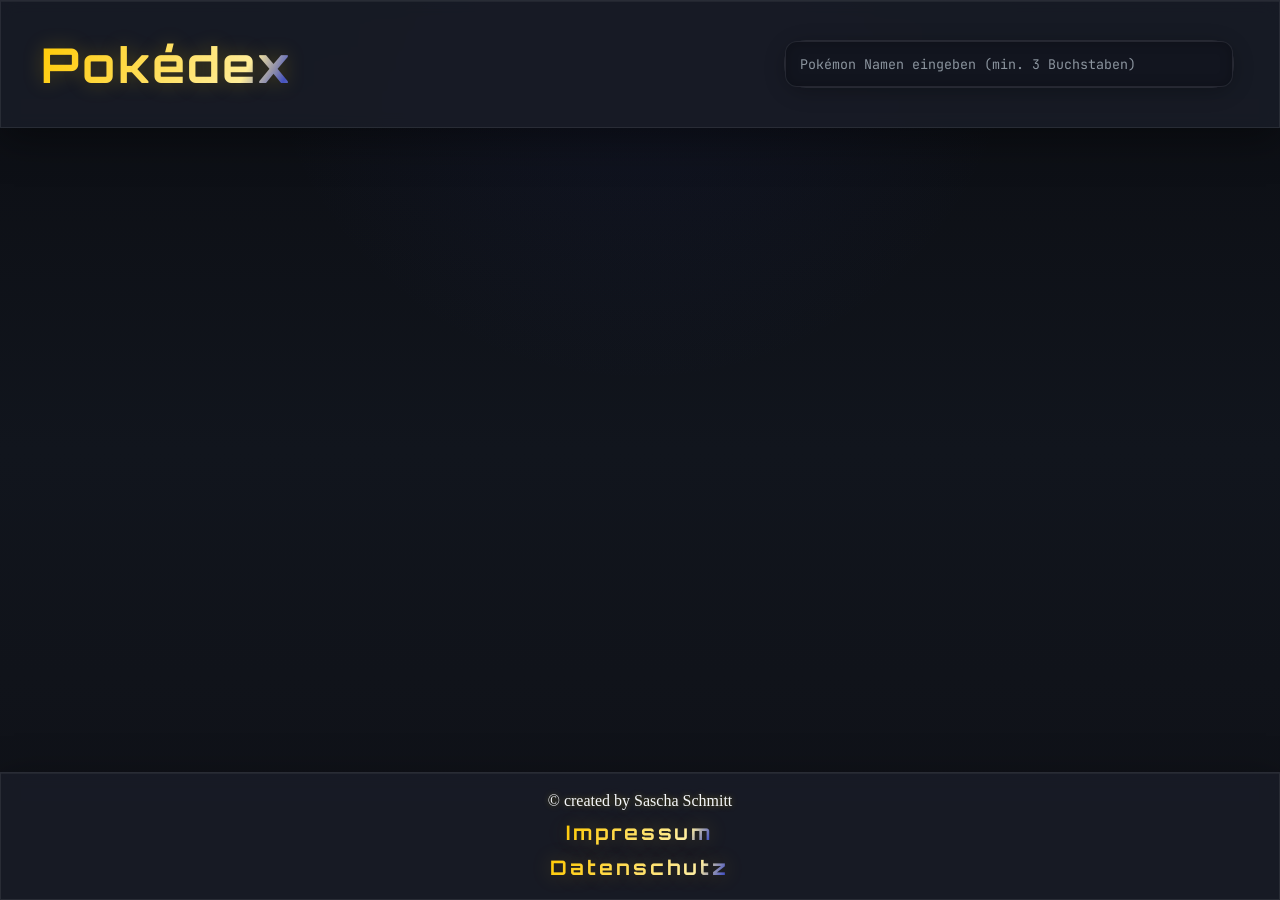
==== index.html @ 30dec880 "feat: add and customize header, footer, legal pages, fonts and favicon" ====
<!DOCTYPE html>
<html lang="de">

<head>
    <meta charset="UTF-8">
    <meta name="viewport" content="width=device-width, initial-scale=1.0">
    <title>Pokédex</title>

    <link rel="shortcut icon" href="./assets/icons/favicon.ico" type="image/x-icon">


    <link rel="stylesheet" href="./styles/assets.css">
    <link rel="stylesheet" href="./styles/fonts.css">
    <link rel="stylesheet" href="./styles/header.css">
    <link rel="stylesheet" href="./styles/footer.css">
    <link rel="stylesheet" href="./styles/variables.css">
    <link rel="stylesheet" href="style.css">

    <script src="./scripts/templates.js" defer></script>
    <script src="./scripts/pokemon.js" defer></script>
    <script src="./scripts/dialog.js" defer></script>
    <script src="script.js" defer></script>
</head>

<body>
    <header>
        <div class="header_wrapper">
            <a href="#/index.html">Pokédex</a>
            <div class="search desktop">
                <input data-id="search-input" id="pokemonSearch" type="text" value=""
                    placeholder="Pokémon Namen eingeben (min. 3 Buchstaben)">
            </div>
        </div>
    </header>

    <main data-id="content">

    </main>

    <footer>
        <div class="footer_wrapper">
            <p>© created by Sascha Schmitt</p>
            <ul class="footer_links">
                <li>
                    <a href="./subpages/legal-notice.html">Impressum</a>
                </li>
                <li>
                    <a href="./subpages/privacy-policy.html">Datenschutz</a>
                </li>
            </ul>
        </div>
    </footer>
</body>

</html>
---- styles/assets.css ----
.search input {
    width: 100%;
    min-height: 46px;
    padding: 12px 14px;
    border-radius: 12px;
    border: 1px solid rgba(255, 255, 255, 0.08);
    background: rgba(18, 22, 32, 0.95);
    color: var(--text-primary);
    font-family: 'JetBrains Mono';
    outline: none;
    box-shadow: inset 0 0 12px rgba(0, 0, 0, 0.25);
}

.search input::placeholder {
    color: var(--text-muted);
}

.search input:focus {
    border-color: var(--accent-primary);
    box-shadow: 0 0 12px rgba(255, 203, 5, 0.15);
}
---- styles/fonts.css ----
/** Orbitron */
/* orbitron-regular - latin */
@font-face {
    font-display: swap;
    /* Check https://developer.mozilla.org/en-US/docs/Web/CSS/@font-face/font-display for other options. */
    font-family: 'Orbitron';
    font-style: normal;
    font-weight: 400;
    src: url('../assets/fonts/orbitron-v35-latin-regular.woff2') format('woff2');
    /* Chrome 36+, Opera 23+, Firefox 39+, Safari 12+, iOS 10+ */
}

/* orbitron-500 - latin */
@font-face {
    font-display: swap;
    /* Check https://developer.mozilla.org/en-US/docs/Web/CSS/@font-face/font-display for other options. */
    font-family: 'Orbitron';
    font-style: normal;
    font-weight: 500;
    src: url('../assets/fonts/orbitron-v35-latin-500.woff2') format('woff2');
    /* Chrome 36+, Opera 23+, Firefox 39+, Safari 12+, iOS 10+ */
}

/* orbitron-600 - latin */
@font-face {
    font-display: swap;
    /* Check https://developer.mozilla.org/en-US/docs/Web/CSS/@font-face/font-display for other options. */
    font-family: 'Orbitron';
    font-style: normal;
    font-weight: 600;
    src: url('../assets/fonts/orbitron-v35-latin-600.woff2') format('woff2');
    /* Chrome 36+, Opera 23+, Firefox 39+, Safari 12+, iOS 10+ */
}

/* orbitron-700 - latin */
@font-face {
    font-display: swap;
    /* Check https://developer.mozilla.org/en-US/docs/Web/CSS/@font-face/font-display for other options. */
    font-family: 'Orbitron';
    font-style: normal;
    font-weight: 700;
    src: url('../assets/fonts/orbitron-v35-latin-700.woff2') format('woff2');
    /* Chrome 36+, Opera 23+, Firefox 39+, Safari 12+, iOS 10+ */
}

/* orbitron-800 - latin */
@font-face {
    font-display: swap;
    /* Check https://developer.mozilla.org/en-US/docs/Web/CSS/@font-face/font-display for other options. */
    font-family: 'Orbitron';
    font-style: normal;
    font-weight: 800;
    src: url('../assets/fonts/orbitron-v35-latin-800.woff2') format('woff2');
    /* Chrome 36+, Opera 23+, Firefox 39+, Safari 12+, iOS 10+ */
}

/** Jetbrains */
/* jetbrains-mono-regular - latin */
@font-face {
    font-display: swap;
    /* Check https://developer.mozilla.org/en-US/docs/Web/CSS/@font-face/font-display for other options. */
    font-family: 'JetBrains Mono';
    font-style: normal;
    font-weight: 400;
    src: url('../assets/fonts/jetbrains-mono-v24-latin-regular.woff2') format('woff2');
    /* Chrome 36+, Opera 23+, Firefox 39+, Safari 12+, iOS 10+ */
}

/* jetbrains-mono-500 - latin */
@font-face {
    font-display: swap;
    /* Check https://developer.mozilla.org/en-US/docs/Web/CSS/@font-face/font-display for other options. */
    font-family: 'JetBrains Mono';
    font-style: normal;
    font-weight: 500;
    src: url('../assets/fonts/jetbrains-mono-v24-latin-500.woff2') format('woff2');
    /* Chrome 36+, Opera 23+, Firefox 39+, Safari 12+, iOS 10+ */
}

/* jetbrains-mono-600 - latin */
@font-face {
    font-display: swap;
    /* Check https://developer.mozilla.org/en-US/docs/Web/CSS/@font-face/font-display for other options. */
    font-family: 'JetBrains Mono';
    font-style: normal;
    font-weight: 600;
    src: url('../assets/fonts/jetbrains-mono-v24-latin-600.woff2') format('woff2');
    /* Chrome 36+, Opera 23+, Firefox 39+, Safari 12+, iOS 10+ */
}

/* jetbrains-mono-700 - latin */
@font-face {
    font-display: swap;
    /* Check https://developer.mozilla.org/en-US/docs/Web/CSS/@font-face/font-display for other options. */
    font-family: 'JetBrains Mono';
    font-style: normal;
    font-weight: 700;
    src: url('../assets/fonts/jetbrains-mono-v24-latin-700.woff2') format('woff2');
    /* Chrome 36+, Opera 23+, Firefox 39+, Safari 12+, iOS 10+ */
}

/* jetbrains-mono-800 - latin */
@font-face {
    font-display: swap;
    /* Check https://developer.mozilla.org/en-US/docs/Web/CSS/@font-face/font-display for other options. */
    font-family: 'JetBrains Mono';
    font-style: normal;
    font-weight: 800;
    src: url('../assets/fonts/jetbrains-mono-v24-latin-800.woff2') format('woff2');
    /* Chrome 36+, Opera 23+, Firefox 39+, Safari 12+, iOS 10+ */
}
---- styles/header.css ----
header {
    position: sticky;
    display: flex;
    justify-content: center;
    align-items: center;
    width: 100%;
    height: 128px;
    top: 0;
    z-index: 999;
    background: var(--panel-bg);
    border: 1px solid rgba(255, 255, 255, 0.08);
    box-shadow:
        0 10px 40px rgba(0, 0, 0, 0.4),
        inset 0 1px 0 rgba(255, 255, 255, 0.05);
    backdrop-filter: blur(8px);
}

.header_wrapper {
    display: flex;
    justify-content: space-between;
    align-items: center;
    width: 100%;
    max-width: 1440px;
    padding: 0 40px;
}

.header_wrapper a {
    font-size: clamp(2rem, 30vw, 3rem);
    font-family: 'Orbitron';
    font-weight: 700;
    letter-spacing: 3px;
    text-decoration: none;
    background: linear-gradient(120deg,
            rgb(255, 203, 5) 0%,
            rgb(255, 241, 168) 42%,
            rgb(59, 76, 202)50%,
            rgb(255, 241, 168)58%,
            rgb(255, 203, 5)100%);
    background-size: 200% 100%;
    background-clip: text;
    -webkit-background-clip: text;
    color: transparent;
    -webkit-text-fill-color: transparent;
    animation: titleEffect 10s linear infinite;
    text-shadow: 0 0 20px rgba(255, 203, 5, 0.25);
}

@keyframes titleEffect {
    0% {
        background-position: 200% center;
    }

    100% {
        background-position: -200% center;
    }
}

@media (max-width: 1028px) {
    .header_wrapper {
        justify-content: space-between;
        padding: 0 20px;
    }
}

@media (max-width: 768px) {
    .header_wrapper {
        justify-content: center;
    }
}
---- styles/footer.css ----
footer {
    position: relative;
    display: flex;
    align-items: center;
    justify-content: center;
    width: 100%;
    height: 128px;
    background: var(--panel-bg);
    border: 1px solid rgba(255, 255, 255, 0.08);
    box-shadow:
        0 10px 40px rgba(0, 0, 0, 0.4),
        inset 0 1px 0 rgba(255, 255, 255, 0.05);
    backdrop-filter: blur(8px);
}

.footer_wrapper,
.footer_links {
    display: flex;
    flex-direction: column;
    justify-content: center;
    align-items: center;
    padding: 0;
    gap: 10px;
}

.footer_links li {
    text-align: center;
    list-style-type: none;
}

.footer_links li:nth-child(1) a {
    font-size: clamp(1.25rem, 1.5vw, 1.5rem);
    font-family: 'Orbitron';
    font-weight: 700;
    letter-spacing: 3px;
    text-decoration: none;
    background: linear-gradient(120deg,
            rgb(255, 203, 5) 0%,
            rgb(255, 241, 168) 42%,
            rgb(59, 76, 202)50%,
            rgb(255, 241, 168)58%,
            rgb(255, 203, 5)100%);
    background-size: 200% 100%;
    background-clip: text;
    -webkit-background-clip: text;
    color: transparent;
    -webkit-text-fill-color: transparent;
    animation: titleEffect 10s linear infinite;
    text-shadow: 0 0 20px rgba(255, 203, 5, 0.25);
}

.footer_links li:nth-child(2) a {
    font-size: clamp(1.25rem, 1.5vw, 1.5rem);
    font-family: 'Orbitron';
    font-weight: 700;
    letter-spacing: 3px;
    text-decoration: none;
    background: linear-gradient(300deg,
            rgb(255, 203, 5) 0%,
            rgb(255, 241, 168) 42%,
            rgb(59, 76, 202)50%,
            rgb(255, 241, 168)58%,
            rgb(255, 203, 5)100%);
    background-size: 200% 100%;
    background-clip: text;
    -webkit-background-clip: text;
    color: transparent;
    -webkit-text-fill-color: transparent;
    animation: titleEffect 10s linear infinite reverse;
    animation-delay: -2.5s;
    text-shadow: 0 0 20px rgba(255, 203, 5, 0.25);
}

@keyframes titleEffect {
    0% {
        background-position: 200% center;
    }

    100% {
        background-position: -200% center;
    }
}
---- styles/variables.css ----
:root {
    --bg-primary: rgb(15, 17, 23);
    --bg-secondary: rgb(23, 27, 36);
    --panel-bg: rgba(24, 28, 38, 0.92);
    --accent-primary: rgb(255, 203, 5);
    --accent-secondary: rgb(59, 76, 202);
    --text-primary: rgb(245, 247, 250);
    --text-secondary: rgb(201, 209, 217);
    --text-muted: rgb(139, 148, 158);
    --border-color: rgba(255, 203, 5, 0.2);
}
---- style.css ----
* {
    margin: 0;
    box-sizing: border-box;
    scroll-behavior: smooth;
}

body {
    margin: 0;
    min-height: 100dvh;
    background:
        radial-gradient(circle at top, rgba(59, 76, 202, 0.08), transparent 35%),
        linear-gradient(180deg, rgb(11, 13, 18) 0%, rgb(17, 21, 29) 50%, #0f1117 100%);
    color: var(--text-primary);
    text-shadow: 0 0 6px rgba(255, 217, 0, 0.35);
    overflow-x: hidden;
}

body.no_scroll {
    overflow: hidden;
    width: 100%;
}

main {
    display: flex;
    flex-direction: column;
    align-items: center;
    width: calc(100% - 48px);
    max-width: 1440px;
    min-height: calc(100dvh - 256px);
    padding: 10px 42px;
    margin: auto;
    gap: 24px;
}

a {
    text-decoration: none;
    cursor: pointer;
}

.search {
    display: flex;
    align-items: center;
    width: 100%;
    max-width: 450px;
    margin: 0 5px;
    border-radius: 22px;
    background: rgba(20, 24, 34, 0.9);
    border: 1px solid rgba(255, 255, 255, 0.08);
    box-shadow: 0 4px 20px rgba(0, 0, 0, 0.25);
}
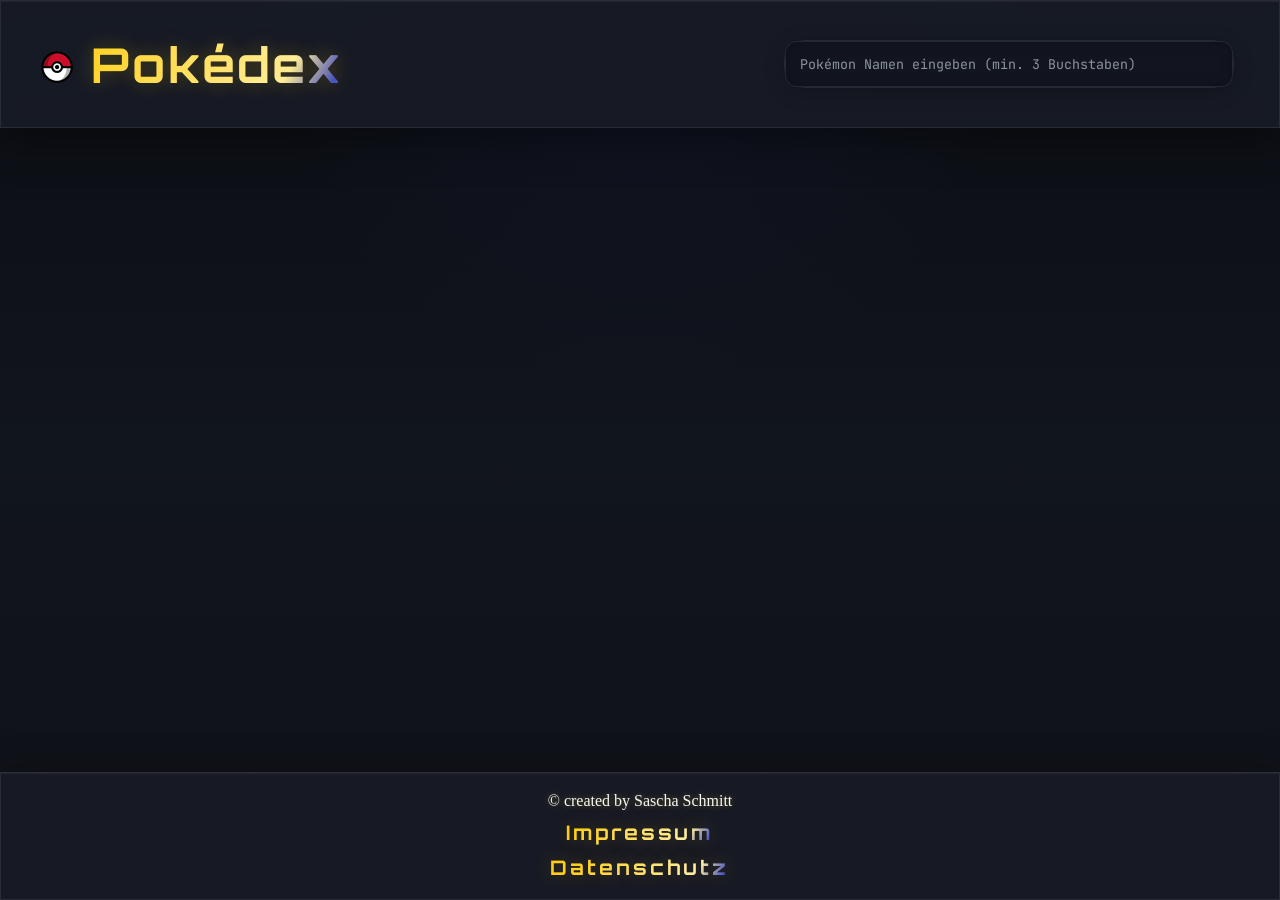
==== commit cc11b31d: "feat: add favicon for subpages feat: add Poké Ball icon to header on all pages feat: prevent unwante" ====
--- a/index.html
+++ b/index.html
@@ -9,6 +9,10 @@
     <link rel="shortcut icon" href="./assets/icons/favicon.ico" type="image/x-icon">
 
 
+    <link rel="stylesheet" href="./styles/pokemon-dialog.css">
+    <link rel="stylesheet" href="./styles/pokemon-cards.css">
+    <link rel="stylesheet" href="./styles/type-styles.css">
+    <link rel="stylesheet" href="./styles/loader.css">
     <link rel="stylesheet" href="./styles/assets.css">
     <link rel="stylesheet" href="./styles/fonts.css">
     <link rel="stylesheet" href="./styles/header.css">
@@ -22,19 +26,25 @@
     <script src="script.js" defer></script>
 </head>
 
-<body>
+<body onload="initPokemonDatabase()">
     <header>
         <div class="header_wrapper">
-            <a href="#/index.html">Pokédex</a>
+            <a href="#/index.html"><img src="./assets/icons/favicon.ico" alt="Pokeball"> Pokédex</a>
             <div class="search desktop">
-                <input data-id="search-input" id="pokemonSearch" type="text" value=""
+                <input data-id="search-input" id="pokemonSearch" oninput="searchPokemon()" type="text" value=""
                     placeholder="Pokémon Namen eingeben (min. 3 Buchstaben)">
             </div>
         </div>
     </header>
 
     <main data-id="content">
+        <section id="fetchPokemon" class="fetch_pokemon">
 
+        </section>
+
+        <dialog data-id="dialog" id="pokemonDetailsDialog" class="pokemon_details_dialog title_style"
+            onclick="closeDialog('pokemonDetailsDialog')">
+        </dialog>
     </main>
 
     <footer>
@@ -50,6 +60,13 @@
             </ul>
         </div>
     </footer>
+
+    <nav class="mobile_nav">
+        <div class="search">
+            <input data-id="search-input-mobile" id="pokemonSearchMobile" oninput="searchPokemon()" type="text" value=""
+                placeholder="Pokémon (min. 3 Buchstaben)">
+        </div>
+    </nav>
 </body>
 
 </html>
--- a/styles/pokemon-dialog.css
+++ b/styles/pokemon-dialog.css
@@ -0,0 +1,478 @@
+.pokemon_details_dialog[open] {
+    position: fixed;
+    top: 50%;
+    left: 50%;
+    transform: translate(-50%, -50%);
+    width: calc(100vw - 24px);
+    max-width: 1280px;
+    max-height: calc(100dvh - 24px);
+    margin: 0;
+    padding: 0;
+    border-radius: 24px;
+    background: none;
+    border: none;
+    overflow: hidden;
+}
+
+.pokemon_details_dialog[open]::backdrop {
+    background: rgba(0, 0, 0, 0.7);
+}
+
+.pokemon_details_dialog {
+    scrollbar-width: none;
+}
+
+.pokemon_details_dialog::-webkit-scrollbar {
+    display: none;
+}
+
+.pokemon_dialog,
+.pokemon_evolution_card {
+    display: flex;
+    flex-direction: column;
+    justify-content: center;
+    align-items: center;
+    width: 100%;
+    border-radius: 24px;
+    font-family: Consolas, 'JetBrains Mono', monospace;
+    font-size: 1.1rem;
+    line-height: 1.45;
+}
+
+.pokemon_dialog {
+    max-width: 1280px;
+    max-height: calc(100dvh - 24px);
+    padding: 10px;
+    overflow: hidden;
+}
+
+.title_shadow {
+    text-shadow:
+        -1px -1px 0 rgba(0, 0, 0, 0.9),
+        1px -1px 0 rgba(0, 0, 0, 0.9),
+        -1px 1px 0 rgba(0, 0, 0, 0.9),
+        1px 1px 0 rgba(0, 0, 0, 0.9),
+        0 2px 4px rgba(0, 0, 0, 0.9),
+        0 0 8px rgba(0, 0, 0, 0.6);
+}
+
+.center_elements {
+    display: flex;
+    flex-direction: column;
+    justify-content: center;
+    align-items: center;
+}
+
+.pokemon_dialog_content {
+    display: flex;
+    flex-direction: column;
+    justify-content: flex-start;
+    align-items: center;
+    width: 100%;
+    min-height: 0;
+    gap: 10px;
+    max-height: calc(100dvh - 40px);
+    overflow-y: auto;
+    overflow-x: hidden;
+    scrollbar-width: none;
+}
+
+.interaction_buttons_container {
+    display: flex;
+    justify-content: space-between;
+    align-items: center;
+    width: 100%;
+    padding: 0 30px 10px 30px;
+}
+
+.dialog_top_wrapper {
+    display: flex;
+    flex-wrap: wrap;
+    justify-content: center;
+    align-items: center;
+    width: 100%;
+    gap: 36px;
+}
+
+.dialog_pokemon_info {
+    display: flex;
+    flex-direction: column;
+    justify-content: center;
+    align-items: center;
+    flex: 1 1 500px;
+    min-width: 300px;
+    text-align: center;
+}
+
+.dialog_pokemon_info>p {
+    margin-top: 4px;
+    font-size: 1.25rem;
+    font-weight: 700;
+    text-shadow:
+        -1px -1px 0 rgba(0, 0, 0, 0.9),
+        1px -1px 0 rgba(0, 0, 0, 0.9),
+        -1px 1px 0 rgba(0, 0, 0, 0.9),
+        1px 1px 0 rgba(0, 0, 0, 0.9),
+        0 2px 4px rgba(0, 0, 0, 0.9),
+        0 0 8px rgba(0, 0, 0, 0.6);
+}
+
+.dialog_pokemon_info h2,
+.evolution_pokemon_content h2 {
+    font-family: 'Orbitron', Consolas, monospace;
+    font-weight: 800;
+    letter-spacing: 2px;
+    margin-bottom: 6px;
+}
+
+.dialog_pokemon_info h2 {
+    margin-top: 8px;
+    font-size: clamp(2.4rem, 4.2vw, 4rem);
+    line-height: 1;
+}
+
+.dialog_pokemon_img {
+    display: flex;
+    justify-content: center;
+    align-items: center;
+    width: 100%;
+    overflow: hidden;
+    margin: 22px 0 10px;
+}
+
+.dialog_pokemon_img img {
+    width: 100%;
+    max-width: 350px;
+    filter: drop-shadow(0 0 5px rgba(0, 0, 0, 0.9)) drop-shadow(0 0 15px rgba(0, 0, 0, 0.8)) drop-shadow(0 0 30px rgba(0, 0, 0, 0.7)) drop-shadow(0 0 60px rgba(0, 0, 0, 0.5));
+    user-select: none;
+    -webkit-user-select: none;
+}
+
+.dialog_pokemon_types,
+.pokemon_types,
+.evolution_pokemon_types {
+    display: flex;
+    justify-content: center;
+    align-items: center;
+    gap: 16px;
+}
+
+.dialog_pokemon_types img {
+    width: 58px;
+    height: 58px;
+}
+
+.dialog_pokemon_description {
+    text-align: center;
+    width: 100%;
+    margin: auto;
+    padding: 10px;
+    border-radius: 12px;
+    background: rgba(6, 2, 0, 0.58);
+}
+
+.dialog_pokemon_description h3 {
+    font-family: 'Rajdhani', Consolas, monospace;
+    font-size: 1rem;
+    font-weight: 600;
+    line-height: 1.25;
+    text-shadow: 0 0 8px rgba(0, 0, 0, 0.8);
+}
+
+.dialog_pokemon_data {
+    display: flex;
+    flex-direction: column;
+    justify-content: flex-start;
+    align-items: stretch;
+    flex: 1 1 470px;
+    min-width: 320px;
+    max-width: 620px;
+    gap: 18px;
+    padding-top: 4px;
+}
+
+.pokemon_data_top,
+.pokemon_data_bottom {
+    width: 100%;
+    padding: 14px 16px 16px;
+    border-radius: 12px;
+}
+
+.pokemon_table {
+    width: 100%;
+    border-collapse: collapse;
+    table-layout: fixed;
+}
+
+.info_table {
+    overflow: hidden;
+    border-radius: 10px;
+}
+
+.info_table td {
+    padding: 10px 0 10px 14px;
+    color: rgb(245, 255, 246);
+    vertical-align: top;
+    font-family: 'Rajdhani', Consolas, monospace;
+    font-size: 1rem;
+    font-weight: 600;
+    text-align: left;
+    text-shadow: 0 0 7px rgba(0, 0, 0, 0.85);
+}
+
+.info_table tr:last-child td {
+    border-bottom: none;
+}
+
+.info_table td:first-child {
+    width: 25%;
+}
+
+.stats_table td {
+    padding: 3px 8px;
+    color: rgb(245, 255, 246);
+    vertical-align: middle;
+    font-family: 'Rajdhani', Consolas, monospace;
+    font-size: 1.1rem;
+    font-weight: 700;
+    text-align: left;
+    text-shadow: 0 0 7px rgba(0, 0, 0, 0.85);
+}
+
+.stats_table td:first-child {
+    width: 140px;
+    white-space: nowrap;
+    overflow: hidden;
+    text-overflow: ellipsis;
+}
+
+.stats_table.stat_value {
+    width: 54px;
+    text-align: right;
+}
+
+.stats_table.stat_max {
+    width: 54px;
+    text-align: right;
+}
+
+.stat_bar_wrapper {
+    position: relative;
+    width: 100%;
+    height: 12px;
+    border-radius: 999px;
+    overflow: hidden;
+    background: rgba(0, 0, 0, 0.38);
+    box-shadow: inset 0 0 8px rgba(0, 0, 0, 0.75);
+}
+
+.stat_bar {
+    position: absolute;
+    left: 0;
+    top: 0;
+    height: 100%;
+    border-radius: inherit;
+}
+
+.stats_sum td {
+    padding-top: 14px;
+}
+
+.pokemon_evolution {
+    display: flex;
+    flex-direction: column;
+    align-items: center;
+    width: 100%;
+    gap: 8px;
+    margin-top: 4px;
+    padding: 14px 20px 10px;
+    border-radius: 14px;
+}
+
+.pokemon_evolution h4 {
+    align-self: center;
+    font-family: 'Orbitron', Consolas, monospace;
+    font-size: clamp(1.8rem, 3vw, 2.4rem);
+    letter-spacing: 1px;
+    text-align: center;
+}
+
+.pokemon_evolution_cards {
+    display: flex;
+    flex-wrap: nowrap;
+    justify-content: center;
+    align-items: center;
+    gap: 28px;
+}
+
+.evolution_step {
+    display: flex;
+    align-items: center;
+    gap: 28px;
+}
+
+.pokemon_evolution_card {
+    width: 190px;
+    min-height: 178px;
+    padding: 10px;
+    border-radius: 10px;
+    cursor: pointer;
+    transition: transform 150ms ease,
+        box-shadow 150ms ease,
+        border-color 150ms ease;
+}
+
+.evolution_pokemon_content p {
+    font-size: 0.88rem;
+    line-height: 1.2;
+}
+
+.evolution_pokemon_content h2 {
+    margin: 2px 0;
+    font-size: 1.35rem;
+}
+
+.evolution_pokemon_img {
+    display: flex;
+    justify-content: center;
+    align-items: flex-start;
+    overflow: hidden;
+    margin: 6px 0;
+}
+
+.evolution_pokemon_img img {
+    width: 100%;
+    max-width: 150px;
+    filter: drop-shadow(0 0 5px rgba(0, 0, 0, 0.9)) drop-shadow(0 0 15px rgba(0, 0, 0, 0.8)) drop-shadow(0 0 30px rgba(0, 0, 0, 0.7)) drop-shadow(0 0 60px rgba(0, 0, 0, 0.5));
+}
+
+.evolution_pokemon_types img {
+    width: 34px;
+    height: 34px;
+}
+
+.evolution_arrow {
+    font-size: 56px;
+    text-shadow:
+        -1px -1px 0 rgba(0, 0, 0, .95),
+        1px -1px 0 rgba(0, 0, 0, .95),
+        -1px 1px 0 rgba(0, 0, 0, .95),
+        1px 1px 0 rgba(0, 0, 0, .95),
+        0 0 6px currentColor,
+        0 0 14px currentColor;
+    filter:
+        drop-shadow(0 0 8px rgba(0, 0, 0, .8)) drop-shadow(0 0 20px rgba(0, 0, 0, .5));
+}
+
+.evolution_tree_wrapper {
+    display: flex;
+    justify-content: center;
+    align-items: center;
+    width: 100%;
+}
+
+.evolution_branch_step {
+    display: flex;
+    align-items: center;
+    justify-content: center;
+    gap: 28px;
+}
+
+.evolution_branch_children {
+    display: flex;
+    flex-direction: column;
+    align-items: center;
+    justify-content: center;
+    flex-wrap: wrap;
+    gap: 28px;
+}
+
+.row_direction {
+    flex-direction: row;
+}
+
+.evolution_leaf {
+    display: flex;
+    align-items: center;
+    justify-content: center;
+}
+
+@media (max-width: 1160px) {
+
+    .evolution_tree_wrapper,
+    .evolution_branch_step,
+    .evolution_branch_children {
+        flex-direction: column;
+        gap: 10px;
+    }
+
+    .pokemon_evolution_cards {
+        flex-direction: column;
+        flex-wrap: nowrap;
+        gap: 10px;
+    }
+
+    .evolution_step {
+        flex-direction: column;
+        gap: 8px;
+    }
+
+    .evolution_arrow {
+        transform: rotate(90deg);
+        font-size: 42px;
+    }
+}
+
+@media (max-width: 1028px) {
+    .dialog_pokemon_data {
+        flex-direction: row;
+        flex-wrap: nowrap;
+        justify-content: center;
+        max-width: none;
+    }
+}
+
+@media (max-width: 768px) {
+    .pokemon_details_dialog[open] {
+        width: calc(100vw - 10px);
+        padding: 10px 8px;
+    }
+
+    .pokemon_dialog {
+        padding: 16px 5px;
+        border-radius: 18px;
+    }
+
+    .dialog_top_wrapper {
+        gap: 20px;
+    }
+
+    .dialog_pokemon_data {
+        flex-direction: column;
+        min-width: 0;
+    }
+
+    .dialog_pokemon_img img {
+        width: min(100%, 390px);
+    }
+
+    .stats_table td:first-child {
+        width: 98px;
+    }
+
+    .stats_table .stat_value,
+    .stats_table .stat_max {
+        width: 40px;
+    }
+}
+
+@media (max-width: 480px) {
+    .pokemon_details_dialog[open] {
+        width: calc(100vw - 4px);
+        padding: 10px 5px;
+    }
+
+    .info_table td:first-child {
+        width: 50%;
+    }
+}
--- a/styles/pokemon-cards.css
+++ b/styles/pokemon-cards.css
@@ -0,0 +1,61 @@
+.pokemon_card {
+    display: flex;
+    flex-direction: column;
+    justify-content: center;
+    align-items: center;
+    width: 310px;
+    height: 500px;
+    padding: 10px 5px;
+    border-radius: 32px;
+    font-family: Consolas, 'JetBrains Mono', monospace;
+    font-size: 1.1rem;
+    line-height: 1.5;
+    background-color: rgb(46, 44, 44);
+}
+
+.pokemon_info {
+    display: flex;
+    flex-direction: column;
+    justify-content: center;
+    align-items: center;
+    width: 300px;
+    color: yellow;
+}
+
+.pokemon_info h2 {
+    font-family: 'Orbitron', Consolas, monospace;
+    font-weight: 700;
+    letter-spacing: 2px;
+    font-size: 2rem;
+}
+
+.pokemon_info h2,
+.pokemon_info p {
+    text-shadow:
+        -1px -1px 0 rgba(0, 0, 0, 0.9),
+        1px -1px 0 rgba(0, 0, 0, 0.9),
+        -1px 1px 0 rgba(0, 0, 0, 0.9),
+        1px 1px 0 rgba(0, 0, 0, 0.9),
+        0 2px 4px rgba(0, 0, 0, 0.9),
+        0 0 8px rgba(0, 0, 0, 0.6);
+}
+
+.pokemon_img {
+    display: flex;
+    justify-content: center;
+    align-items: self-start;
+    overflow: hidden;
+    margin-bottom: 10px;
+}
+
+.pokemon_img img {
+    width: 100%;
+    max-width: 300px;
+    filter: drop-shadow(0 0 5px rgba(0, 0, 0, .9)) drop-shadow(0 0 15px rgba(0, 0, 0, .8)) drop-shadow(0 0 30px rgba(0, 0, 0, .7)) drop-shadow(0 0 60px rgba(0, 0, 0, .5));
+    user-select: none;
+    -webkit-user-select: none;
+}
+
+.improve_visibility {
+    filter: drop-shadow(0 0 2px rgba(0, 0, 0, 1)) drop-shadow(0 0 6px rgba(0, 0, 0, .95)) drop-shadow(0 0 12px rgba(0, 0, 0, .85));
+}
--- a/styles/type-styles.css
+++ b/styles/type-styles.css
@@ -0,0 +1,1709 @@
+.type_normal {
+    border: 2px solid rgb(168, 167, 122);
+    background-image: url(../assets/images/normal_card_bg.webp);
+    background-size: cover;
+    background-position: center top;
+    background-repeat: no-repeat;
+}
+
+.dialog_type_normal {
+    border: 2px solid rgb(168, 167, 122);
+    box-shadow:
+        0 0 24px rgba(168, 167, 122, 0.18),
+        0 0 80px rgba(0, 0, 0, 0.75),
+        inset 0 0 80px rgba(0, 0, 0, 0.35);
+    background-image: url(../assets/images/normal_dialog_bg.webp);
+    background-size: cover;
+    background-position: center top;
+    background-repeat: no-repeat;
+}
+
+.dialog_type_normal p {
+    color: rgb(241, 239, 208);
+}
+
+.dialog_type_normal h3 {
+    color: rgba(255, 255, 255, 0.9);
+}
+
+.title_normal,
+.type_normal h2,
+.evolution_arrow_normal {
+    color: rgb(216, 214, 163);
+}
+
+.icon_normal {
+    filter: drop-shadow(0 0 10px rgba(168, 167, 122, 0.45));
+}
+
+.border_normal {
+    background: rgba(8, 8, 10, 0.62);
+    border: 1px solid rgba(168, 167, 122, 0.56);
+    box-shadow:
+        0 0 18px rgba(0, 0, 0, 0.32),
+        inset 0 0 26px rgba(168, 167, 122, 0.08);
+    backdrop-filter: blur(3px);
+}
+
+.info_table_normal {
+    border: 1px solid rgba(168, 167, 122, 0.45);
+}
+
+.info_table_normal td {
+    border-bottom: 1px solid rgba(168, 167, 122, 0.28);
+}
+
+.info_table_normal td:first-child {
+    border-right: 1px solid rgba(168, 167, 122, 0.34);
+}
+
+.stat_bar_wrapper_normal {
+    border: 1px solid rgba(168, 167, 122, 0.45);
+}
+
+.stat_bar_normal {
+    background: linear-gradient(90deg, rgb(150, 149, 105), rgb(216, 214, 163));
+    box-shadow: 0 0 12px rgba(168, 167, 122, 0.65);
+}
+
+.stats_sum_normal td {
+    border-top: 1px solid rgba(168, 167, 122, 0.28);
+}
+
+.stats_sum_normal .stat_value {
+    color: rgb(216, 214, 163);
+}
+
+.evolution_normal {
+    background: rgba(8, 8, 10, 0.42);
+    border: 1px solid rgba(168, 167, 122, 0.48);
+    box-shadow: inset 0 0 46px rgba(168, 167, 122, 0.08);
+}
+
+.card_hover_normal:hover {
+    transform: scale(1.01);
+    border-color: rgba(216, 214, 163, 0.75);
+    box-shadow:
+        0 0 28px rgba(168, 167, 122, 0.45),
+        0 14px 34px rgba(0, 0, 0, 0.36),
+        inset 0 0 26px rgba(168, 167, 122, 0.12);
+}
+
+.card_hover_normal:hover img {
+    filter: drop-shadow(0 10px 12px rgba(168, 167, 122, 0.55));
+}
+
+.type_fire {
+    border: 2px solid rgb(238, 129, 48);
+    background-image: url(../assets/images/flame_card_bg.webp);
+    background-size: cover;
+    background-position: center top;
+    background-repeat: no-repeat;
+}
+
+.dialog_type_fire {
+    border: 2px solid rgb(238, 129, 48);
+    box-shadow:
+        0 0 24px rgba(238, 129, 48, 0.18),
+        0 0 80px rgba(0, 0, 0, 0.75),
+        inset 0 0 80px rgba(0, 0, 0, 0.35);
+    background-image: url(../assets/images/flame_dialog_bg.webp);
+    background-size: cover;
+    background-position: center top;
+    background-repeat: no-repeat;
+}
+
+.dialog_type_fire p {
+    color: rgb(255, 219, 179);
+}
+
+.dialog_type_fire h3 {
+    color: rgba(255, 255, 255, 0.9);
+}
+
+.title_fire,
+.type_fire h2,
+.evolution_arrow_fire {
+    color: rgb(255, 138, 0);
+}
+
+.icon_fire {
+    filter: drop-shadow(0 0 10px rgba(255, 80, 20, 0.45));
+}
+
+.border_fire {
+    background: rgba(8, 8, 10, 0.62);
+    border: 1px solid rgba(238, 129, 48, 0.56);
+    box-shadow:
+        0 0 18px rgba(0, 0, 0, 0.32),
+        inset 0 0 26px rgba(255, 68, 20, 0.08);
+    backdrop-filter: blur(3px);
+}
+
+.info_table_fire {
+    border: 1px solid rgba(238, 129, 48, 0.45);
+}
+
+.info_table_fire td {
+    border-bottom: 1px solid rgba(238, 129, 48, 0.28);
+}
+
+.info_table_fire td:first-child {
+    border-right: 1px solid rgba(238, 129, 48, 0.34);
+}
+
+.stat_bar_wrapper_fire {
+    border: 1px solid rgba(238, 129, 48, 0.45);
+}
+
+.stat_bar_fire {
+    background: linear-gradient(90deg, rgb(255, 55, 23), rgb(255, 138, 0));
+    box-shadow: 0 0 12px rgba(255, 80, 20, 0.65);
+}
+
+.stats_sum_fire td {
+    border-top: 1px solid rgba(238, 129, 48, 0.28);
+}
+
+.stats_sum_fire .stat_value {
+    color: rgb(255, 138, 0);
+}
+
+.evolution_fire {
+    background: rgba(8, 8, 10, 0.42);
+    border: 1px solid rgba(238, 129, 48, 0.48);
+    box-shadow: inset 0 0 46px rgba(255, 68, 20, 0.08);
+}
+
+.card_hover_fire:hover {
+    transform: scale(1.01);
+    border-color: rgba(255, 138, 0, 0.75);
+    box-shadow:
+        0 0 28px rgba(255, 80, 20, 0.45),
+        0 14px 34px rgba(0, 0, 0, 0.36),
+        inset 0 0 26px rgba(255, 68, 20, 0.12);
+}
+
+.card_hover_fire:hover img {
+    filter: drop-shadow(0 10px 12px rgba(255, 80, 20, 0.55));
+}
+
+.type_water {
+    border: 2px solid rgb(99, 144, 240);
+    background-image: url(../assets/images/water_card_bg.webp);
+    background-size: cover;
+    background-position: center top;
+    background-repeat: no-repeat;
+}
+
+.dialog_type_water {
+    border: 2px solid rgb(99, 144, 240);
+    box-shadow:
+        0 0 24px rgba(99, 144, 240, 0.18),
+        0 0 80px rgba(0, 0, 0, 0.75),
+        inset 0 0 80px rgba(0, 0, 0, 0.35);
+    background-image: url(../assets/images/water_dialog_bg.webp);
+    background-size: cover;
+    background-position: center top;
+    background-repeat: no-repeat;
+}
+
+.dialog_type_water p {
+    color: rgb(207, 234, 255);
+}
+
+.dialog_type_water h3 {
+    color: rgba(255, 255, 255, 0.9);
+}
+
+.title_water,
+.type_water h2,
+.evolution_arrow_water {
+    color: rgb(98, 183, 255);
+}
+
+.icon_water {
+    filter: drop-shadow(0 0 10px rgba(80, 150, 255, 0.45));
+}
+
+.border_water {
+    background: rgba(8, 8, 10, 0.62);
+    border: 1px solid rgba(99, 144, 240, 0.56);
+    box-shadow:
+        0 0 18px rgba(0, 0, 0, 0.32),
+        inset 0 0 26px rgba(80, 150, 255, 0.08);
+    backdrop-filter: blur(3px);
+}
+
+.info_table_water {
+    border: 1px solid rgba(99, 144, 240, 0.45);
+}
+
+.info_table_water td {
+    border-bottom: 1px solid rgba(99, 144, 240, 0.28);
+}
+
+.info_table_water td:first-child {
+    border-right: 1px solid rgba(99, 144, 240, 0.34);
+}
+
+.stat_bar_wrapper_water {
+    border: 1px solid rgba(99, 144, 240, 0.45);
+}
+
+.stat_bar_water {
+    background: linear-gradient(90deg, rgb(42, 117, 255), rgb(98, 183, 255));
+    box-shadow: 0 0 12px rgba(80, 150, 255, 0.65);
+}
+
+.stats_sum_water td {
+    border-top: 1px solid rgba(99, 144, 240, 0.28);
+}
+
+.stats_sum_water .stat_value {
+    color: rgb(98, 183, 255);
+}
+
+.evolution_water {
+    background: rgba(8, 8, 10, 0.42);
+    border: 1px solid rgba(99, 144, 240, 0.48);
+    box-shadow: inset 0 0 46px rgba(80, 150, 255, 0.08);
+}
+
+.card_hover_water:hover {
+    transform: scale(1.01);
+    border-color: rgba(98, 183, 255, 0.75);
+    box-shadow:
+        0 0 28px rgba(80, 150, 255, 0.45),
+        0 14px 34px rgba(0, 0, 0, 0.36),
+        inset 0 0 26px rgba(80, 150, 255, 0.12);
+}
+
+.card_hover_water:hover img {
+    filter: drop-shadow(0 10px 12px rgba(80, 150, 255, 0.55));
+}
+
+.type_electric {
+    border: 2px solid rgb(247, 208, 44);
+    background-image: url(../assets/images/electric_card_bg.webp);
+    background-size: cover;
+    background-position: center top;
+    background-repeat: no-repeat;
+}
+
+.dialog_type_electric {
+    border: 2px solid rgb(247, 208, 44);
+    box-shadow:
+        0 0 24px rgba(247, 208, 44, 0.18),
+        0 0 80px rgba(0, 0, 0, 0.75),
+        inset 0 0 80px rgba(0, 0, 0, 0.35);
+    background-image: url(../assets/images/electric_dialog_bg.webp);
+    background-size: cover;
+    background-position: center top;
+    background-repeat: no-repeat;
+}
+
+.dialog_type_electric p {
+    color: rgb(255, 243, 176);
+}
+
+.dialog_type_electric h3 {
+    color: rgba(255, 255, 255, 0.9);
+}
+
+.title_electric,
+.type_electric h2,
+.evolution_arrow_electric {
+    color: rgb(255, 216, 61);
+}
+
+.icon_electric {
+    filter: drop-shadow(0 0 10px rgba(255, 216, 61, 0.45));
+}
+
+.border_electric {
+    background: rgba(8, 8, 10, 0.62);
+    border: 1px solid rgba(247, 208, 44, 0.56);
+    box-shadow:
+        0 0 18px rgba(0, 0, 0, 0.32),
+        inset 0 0 26px rgba(255, 216, 61, 0.08);
+    backdrop-filter: blur(3px);
+}
+
+.info_table_electric {
+    border: 1px solid rgba(247, 208, 44, 0.45);
+}
+
+.info_table_electric td {
+    border-bottom: 1px solid rgba(247, 208, 44, 0.28);
+}
+
+.info_table_electric td:first-child {
+    border-right: 1px solid rgba(247, 208, 44, 0.34);
+}
+
+.stat_bar_wrapper_electric {
+    border: 1px solid rgba(247, 208, 44, 0.45);
+}
+
+.stat_bar_electric {
+    background: linear-gradient(90deg, rgb(255, 190, 20), rgb(255, 238, 80));
+    box-shadow: 0 0 12px rgba(255, 216, 61, 0.65);
+}
+
+.stats_sum_electric td {
+    border-top: 1px solid rgba(247, 208, 44, 0.28);
+}
+
+.stats_sum_electric .stat_value {
+    color: rgb(255, 216, 61);
+}
+
+.evolution_electric {
+    background: rgba(8, 8, 10, 0.42);
+    border: 1px solid rgba(247, 208, 44, 0.48);
+    box-shadow: inset 0 0 46px rgba(255, 216, 61, 0.08);
+}
+
+.card_hover_electric:hover {
+    transform: scale(1.01);
+    border-color: rgba(255, 216, 61, 0.75);
+    box-shadow:
+        0 0 28px rgba(255, 216, 61, 0.45),
+        0 14px 34px rgba(0, 0, 0, 0.36),
+        inset 0 0 26px rgba(255, 216, 61, 0.12);
+}
+
+.card_hover_electric:hover img {
+    filter: drop-shadow(0 10px 12px rgba(255, 216, 61, 0.55));
+}
+
+.type_grass {
+    border: 2px solid rgb(122, 199, 76);
+    background-image: url(../assets/images/grass_card_bg.webp);
+    background-size: cover;
+    background-position: center top;
+    background-repeat: no-repeat;
+}
+
+.dialog_type_grass {
+    border: 2px solid rgb(122, 199, 76);
+    box-shadow:
+        0 0 24px rgba(122, 199, 76, 0.18),
+        0 0 80px rgba(0, 0, 0, 0.75),
+        inset 0 0 80px rgba(0, 0, 0, 0.35);
+    background-image: url(../assets/images/grass_dialog_bg.webp);
+    background-size: cover;
+    background-position: center top;
+    background-repeat: no-repeat;
+}
+
+.dialog_type_grass p {
+    color: rgb(217, 255, 208);
+}
+
+.dialog_type_grass h3 {
+    color: rgba(255, 255, 255, 0.9);
+}
+
+.title_grass,
+.type_grass h2,
+.evolution_arrow_grass {
+    color: rgb(142, 232, 95);
+}
+
+.icon_grass {
+    filter: drop-shadow(0 0 10px rgba(110, 220, 80, 0.45));
+}
+
+.border_grass {
+    background: rgba(8, 8, 10, 0.62);
+    border: 1px solid rgba(122, 199, 76, 0.56);
+    box-shadow:
+        0 0 18px rgba(0, 0, 0, 0.32),
+        inset 0 0 26px rgba(110, 220, 80, 0.08);
+    backdrop-filter: blur(3px);
+}
+
+.info_table_grass {
+    border: 1px solid rgba(122, 199, 76, 0.45);
+}
+
+.info_table_grass td {
+    border-bottom: 1px solid rgba(122, 199, 76, 0.28);
+}
+
+.info_table_grass td:first-child {
+    border-right: 1px solid rgba(122, 199, 76, 0.34);
+}
+
+.stat_bar_wrapper_grass {
+    border: 1px solid rgba(122, 199, 76, 0.45);
+}
+
+.stat_bar_grass {
+    background: linear-gradient(90deg, rgb(70, 180, 55), rgb(142, 232, 95));
+    box-shadow: 0 0 12px rgba(110, 220, 80, 0.65);
+}
+
+.stats_sum_grass td {
+    border-top: 1px solid rgba(122, 199, 76, 0.28);
+}
+
+.stats_sum_grass .stat_value {
+    color: rgb(142, 232, 95);
+}
+
+.evolution_grass {
+    background: rgba(8, 8, 10, 0.42);
+    border: 1px solid rgba(122, 199, 76, 0.48);
+    box-shadow: inset 0 0 46px rgba(110, 220, 80, 0.08);
+}
+
+.card_hover_grass:hover {
+    transform: scale(1.01);
+    border-color: rgba(142, 232, 95, 0.75);
+    box-shadow:
+        0 0 28px rgba(110, 220, 80, 0.45),
+        0 14px 34px rgba(0, 0, 0, 0.36),
+        inset 0 0 26px rgba(110, 220, 80, 0.12);
+}
+
+.card_hover_grass:hover img {
+    filter: drop-shadow(0 10px 12px rgba(110, 220, 80, 0.55));
+}
+
+.type_ice {
+    border: 2px solid rgb(150, 217, 214);
+    background-image: url(../assets/images/ice_card_bg.webp);
+    background-size: cover;
+    background-position: center top;
+    background-repeat: no-repeat;
+}
+
+.dialog_type_ice {
+    border: 2px solid rgb(150, 217, 214);
+    box-shadow:
+        0 0 24px rgba(150, 217, 214, 0.18),
+        0 0 80px rgba(0, 0, 0, 0.75),
+        inset 0 0 80px rgba(0, 0, 0, 0.35);
+    background-image: url(../assets/images/ice_dialog_bg.webp);
+    background-size: cover;
+    background-position: center top;
+    background-repeat: no-repeat;
+}
+
+.dialog_type_ice p {
+    color: rgb(226, 253, 255);
+}
+
+.dialog_type_ice h3 {
+    color: rgba(255, 255, 255, 0.9);
+}
+
+.title_ice,
+.type_ice h2,
+.evolution_arrow_ice {
+    color: rgb(159, 250, 255);
+}
+
+.icon_ice {
+    filter: drop-shadow(0 0 10px rgba(130, 230, 255, 0.45));
+}
+
+.border_ice {
+    background: rgba(8, 8, 10, 0.62);
+    border: 1px solid rgba(150, 217, 214, 0.56);
+    box-shadow:
+        0 0 18px rgba(0, 0, 0, 0.32),
+        inset 0 0 26px rgba(130, 230, 255, 0.08);
+    backdrop-filter: blur(3px);
+}
+
+.info_table_ice {
+    border: 1px solid rgba(150, 217, 214, 0.45);
+}
+
+.info_table_ice td {
+    border-bottom: 1px solid rgba(150, 217, 214, 0.28);
+}
+
+.info_table_ice td:first-child {
+    border-right: 1px solid rgba(150, 217, 214, 0.34);
+}
+
+.stat_bar_wrapper_ice {
+    border: 1px solid rgba(150, 217, 214, 0.45);
+}
+
+.stat_bar_ice {
+    background: linear-gradient(90deg, rgb(100, 210, 235), rgb(180, 255, 255));
+    box-shadow: 0 0 12px rgba(130, 230, 255, 0.65);
+}
+
+.stats_sum_ice td {
+    border-top: 1px solid rgba(150, 217, 214, 0.28);
+}
+
+.stats_sum_ice .stat_value {
+    color: rgb(159, 250, 255);
+}
+
+.evolution_ice {
+    background: rgba(8, 8, 10, 0.42);
+    border: 1px solid rgba(150, 217, 214, 0.48);
+    box-shadow: inset 0 0 46px rgba(130, 230, 255, 0.08);
+}
+
+.card_hover_ice:hover {
+    transform: scale(1.01);
+    border-color: rgba(159, 250, 255, 0.75);
+    box-shadow:
+        0 0 28px rgba(130, 230, 255, 0.45),
+        0 14px 34px rgba(0, 0, 0, 0.36),
+        inset 0 0 26px rgba(130, 230, 255, 0.12);
+}
+
+.card_hover_ice:hover img {
+    filter: drop-shadow(0 10px 12px rgba(130, 230, 255, 0.55));
+}
+
+.type_fighting {
+    border: 2px solid rgb(168, 83, 34);
+    background-image: url(../assets/images/fighting_card_bg.webp);
+    background-size: cover;
+    background-position: center top;
+    background-repeat: no-repeat;
+}
+
+.dialog_type_fighting {
+    border: 2px solid rgb(168, 83, 34);
+    box-shadow:
+        0 0 24px rgba(168, 83, 34, 0.24),
+        0 0 80px rgba(0, 0, 0, 0.75),
+        inset 0 0 80px rgba(0, 0, 0, 0.35);
+    background-image: url(../assets/images/fighting_dialog_bg.webp);
+    background-size: cover;
+    background-position: center top;
+    background-repeat: no-repeat;
+}
+
+.dialog_type_fighting p {
+    color: rgb(255, 221, 184);
+}
+
+.dialog_type_fighting h3 {
+    color: rgba(255, 255, 255, 0.9);
+}
+
+.title_fighting,
+.type_fighting h2,
+.evolution_arrow_fighting {
+    color: rgb(255, 170, 90);
+}
+
+.icon_fighting {
+    filter: drop-shadow(0 0 10px rgba(255, 145, 65, 0.5));
+}
+
+.border_fighting {
+    background: rgba(18, 10, 6, 0.62);
+    border: 1px solid rgba(190, 96, 38, 0.56);
+    box-shadow:
+        0 0 18px rgba(0, 0, 0, 0.32),
+        inset 0 0 26px rgba(255, 135, 48, 0.10);
+    backdrop-filter: blur(3px);
+}
+
+.info_table_fighting {
+    border: 1px solid rgba(190, 96, 38, 0.45);
+}
+
+.info_table_fighting td {
+    border-bottom: 1px solid rgba(190, 96, 38, 0.28);
+}
+
+.info_table_fighting td:first-child {
+    border-right: 1px solid rgba(190, 96, 38, 0.34);
+}
+
+.stat_bar_wrapper_fighting {
+    border: 1px solid rgba(190, 96, 38, 0.45);
+}
+
+.stat_bar_fighting {
+    background: linear-gradient(90deg, rgb(150, 62, 28), rgb(255, 142, 58));
+    box-shadow: 0 0 12px rgba(255, 130, 45, 0.62);
+}
+
+.stats_sum_fighting td {
+    border-top: 1px solid rgba(194, 46, 40, 0.28);
+}
+
+.stats_sum_fighting .stat_value {
+    color: rgb(255, 154, 72);
+}
+
+.evolution_fighting {
+    background: rgba(8, 8, 10, 0.42);
+    border: 1px solid rgba(194, 46, 40, 0.48);
+    box-shadow: inset 0 0 46px rgba(255, 70, 60, 0.08);
+}
+
+.card_hover_fighting:hover {
+    transform: scale(1.01);
+    border-color: rgba(255, 81, 74, 0.75);
+    box-shadow:
+        0 0 28px rgba(255, 70, 60, 0.45),
+        0 14px 34px rgba(0, 0, 0, 0.36),
+        inset 0 0 26px rgba(255, 70, 60, 0.12);
+}
+
+.card_hover_fighting:hover img {
+    filter: drop-shadow(0 10px 12px rgba(255, 70, 60, 0.55));
+}
+
+.type_poison {
+    border: 2px solid rgb(163, 62, 161);
+    background-image: url(../assets/images/poison_card_bg.webp);
+    background-size: cover;
+    background-position: center top;
+    background-repeat: no-repeat;
+}
+
+.dialog_type_poison {
+    border: 2px solid rgb(163, 62, 161);
+    box-shadow:
+        0 0 24px rgba(163, 62, 161, 0.18),
+        0 0 80px rgba(0, 0, 0, 0.75),
+        inset 0 0 80px rgba(0, 0, 0, 0.35);
+    background-image: url(../assets/images/poison_dialog_bg.webp);
+    background-size: cover;
+    background-position: center top;
+    background-repeat: no-repeat;
+}
+
+.dialog_type_poison p {
+    color: rgb(243, 210, 255);
+}
+
+.dialog_type_poison h3 {
+    color: rgba(255, 255, 255, 0.9);
+}
+
+.title_poison,
+.type_poison h2,
+.evolution_arrow_poison {
+    color: rgb(217, 107, 219);
+}
+
+.icon_poison {
+    filter: drop-shadow(0 0 10px rgba(190, 80, 210, 0.45));
+}
+
+.border_poison {
+    background: rgba(8, 8, 10, 0.62);
+    border: 1px solid rgba(163, 62, 161, 0.56);
+    box-shadow:
+        0 0 18px rgba(0, 0, 0, 0.32),
+        inset 0 0 26px rgba(190, 80, 210, 0.08);
+    backdrop-filter: blur(3px);
+}
+
+.info_table_poison {
+    border: 1px solid rgba(163, 62, 161, 0.45);
+}
+
+.info_table_poison td {
+    border-bottom: 1px solid rgba(163, 62, 161, 0.28);
+}
+
+.info_table_poison td:first-child {
+    border-right: 1px solid rgba(163, 62, 161, 0.34);
+}
+
+.stat_bar_wrapper_poison {
+    border: 1px solid rgba(163, 62, 161, 0.45);
+}
+
+.stat_bar_poison {
+    background: linear-gradient(90deg, rgb(150, 55, 170), rgb(217, 107, 219));
+    box-shadow: 0 0 12px rgba(190, 80, 210, 0.65);
+}
+
+.stats_sum_poison td {
+    border-top: 1px solid rgba(163, 62, 161, 0.28);
+}
+
+.stats_sum_poison .stat_value {
+    color: rgb(217, 107, 219);
+}
+
+.evolution_poison {
+    background: rgba(8, 8, 10, 0.42);
+    border: 1px solid rgba(163, 62, 161, 0.48);
+    box-shadow: inset 0 0 46px rgba(190, 80, 210, 0.08);
+}
+
+.card_hover_poison:hover {
+    transform: scale(1.01);
+    border-color: rgba(217, 107, 219, 0.75);
+    box-shadow:
+        0 0 28px rgba(190, 80, 210, 0.45),
+        0 14px 34px rgba(0, 0, 0, 0.36),
+        inset 0 0 26px rgba(190, 80, 210, 0.12);
+}
+
+.card_hover_poison:hover img {
+    filter: drop-shadow(0 10px 12px rgba(190, 80, 210, 0.55));
+}
+
+.type_ground {
+    border: 2px solid rgb(226, 191, 101);
+    background-image: url(../assets/images/ground_card_bg.webp);
+    background-size: cover;
+    background-position: center top;
+    background-repeat: no-repeat;
+}
+
+.dialog_type_ground {
+    border: 2px solid rgb(226, 191, 101);
+    box-shadow:
+        0 0 24px rgba(226, 191, 101, 0.18),
+        0 0 80px rgba(0, 0, 0, 0.75),
+        inset 0 0 80px rgba(0, 0, 0, 0.35);
+    background-image: url(../assets/images/ground_dialog_bg.webp);
+    background-size: cover;
+    background-position: center top;
+    background-repeat: no-repeat;
+}
+
+.dialog_type_ground p {
+    color: rgb(255, 240, 199);
+}
+
+.dialog_type_ground h3 {
+    color: rgba(255, 255, 255, 0.9);
+}
+
+.title_ground,
+.type_ground h2,
+.evolution_arrow_ground {
+    color: rgb(232, 199, 106);
+}
+
+.icon_ground {
+    filter: drop-shadow(0 0 10px rgba(210, 165, 75, 0.45));
+}
+
+.border_ground {
+    background: rgba(8, 8, 10, 0.62);
+    border: 1px solid rgba(226, 191, 101, 0.56);
+    box-shadow:
+        0 0 18px rgba(0, 0, 0, 0.32),
+        inset 0 0 26px rgba(210, 165, 75, 0.08);
+    backdrop-filter: blur(3px);
+}
+
+.info_table_ground {
+    border: 1px solid rgba(226, 191, 101, 0.45);
+}
+
+.info_table_ground td {
+    border-bottom: 1px solid rgba(226, 191, 101, 0.28);
+}
+
+.info_table_ground td:first-child {
+    border-right: 1px solid rgba(226, 191, 101, 0.34);
+}
+
+.stat_bar_wrapper_ground {
+    border: 1px solid rgba(226, 191, 101, 0.45);
+}
+
+.stat_bar_ground {
+    background: linear-gradient(90deg, rgb(190, 135, 55), rgb(232, 199, 106));
+    box-shadow: 0 0 12px rgba(210, 165, 75, 0.65);
+}
+
+.stats_sum_ground td {
+    border-top: 1px solid rgba(226, 191, 101, 0.28);
+}
+
+.stats_sum_ground .stat_value {
+    color: rgb(232, 199, 106);
+}
+
+.evolution_ground {
+    background: rgba(8, 8, 10, 0.42);
+    border: 1px solid rgba(226, 191, 101, 0.48);
+    box-shadow: inset 0 0 46px rgba(210, 165, 75, 0.08);
+}
+
+.card_hover_ground:hover {
+    transform: scale(1.01);
+    border-color: rgba(232, 199, 106, 0.75);
+    box-shadow:
+        0 0 28px rgba(210, 165, 75, 0.45),
+        0 14px 34px rgba(0, 0, 0, 0.36),
+        inset 0 0 26px rgba(210, 165, 75, 0.12);
+}
+
+.card_hover_ground:hover img {
+    filter: drop-shadow(0 10px 12px rgba(210, 165, 75, 0.55));
+}
+
+.type_flying {
+    border: 2px solid rgb(169, 143, 243);
+    background-image: url(../assets/images/grass_card_bg.webp);
+    background-size: cover;
+    background-position: center top;
+    background-repeat: no-repeat;
+}
+
+.dialog_type_flying {
+    border: 2px solid rgb(169, 143, 243);
+    box-shadow:
+        0 0 24px rgba(169, 143, 243, 0.18),
+        0 0 80px rgba(0, 0, 0, 0.75),
+        inset 0 0 80px rgba(0, 0, 0, 0.35);
+    background-image: url(../assets/images/flying_dialog_bg.webp);
+    background-size: cover;
+    background-position: center top;
+    background-repeat: no-repeat;
+}
+
+.dialog_type_flying p {
+    color: rgb(238, 231, 255);
+}
+
+.dialog_type_flying h3 {
+    color: rgba(255, 255, 255, 0.9);
+}
+
+.title_flying,
+.type_flying h2,
+.evolution_arrow_flying {
+    color: rgb(187, 165, 255);
+}
+
+.icon_flying {
+    filter: drop-shadow(0 0 10px rgba(165, 135, 255, 0.45));
+}
+
+.border_flying {
+    background: rgba(8, 8, 10, 0.62);
+    border: 1px solid rgba(169, 143, 243, 0.56);
+    box-shadow:
+        0 0 18px rgba(0, 0, 0, 0.32),
+        inset 0 0 26px rgba(165, 135, 255, 0.08);
+    backdrop-filter: blur(3px);
+}
+
+.info_table_flying {
+    border: 1px solid rgba(169, 143, 243, 0.45);
+}
+
+.info_table_flying td {
+    border-bottom: 1px solid rgba(169, 143, 243, 0.28);
+}
+
+.info_table_flying td:first-child {
+    border-right: 1px solid rgba(169, 143, 243, 0.34);
+}
+
+.stat_bar_wrapper_flying {
+    border: 1px solid rgba(169, 143, 243, 0.45);
+}
+
+.stat_bar_flying {
+    background: linear-gradient(90deg, rgb(130, 105, 230), rgb(187, 165, 255));
+    box-shadow: 0 0 12px rgba(165, 135, 255, 0.65);
+}
+
+.stats_sum_flying td {
+    border-top: 1px solid rgba(169, 143, 243, 0.28);
+}
+
+.stats_sum_flying .stat_value {
+    color: rgb(187, 165, 255);
+}
+
+.evolution_flying {
+    background: rgba(8, 8, 10, 0.42);
+    border: 1px solid rgba(169, 143, 243, 0.48);
+    box-shadow: inset 0 0 46px rgba(165, 135, 255, 0.08);
+}
+
+.card_hover_flying:hover {
+    transform: scale(1.01);
+    border-color: rgba(187, 165, 255, 0.75);
+    box-shadow:
+        0 0 28px rgba(165, 135, 255, 0.45),
+        0 14px 34px rgba(0, 0, 0, 0.36),
+        inset 0 0 26px rgba(165, 135, 255, 0.12);
+}
+
+.card_hover_flying:hover img {
+    filter: drop-shadow(0 10px 12px rgba(165, 135, 255, 0.55));
+}
+
+.type_psychic {
+    border: 2px solid rgb(249, 85, 135);
+    background-image: url(../assets/images/psychic_card_bg.webp);
+    background-size: cover;
+    background-position: center top;
+    background-repeat: no-repeat;
+}
+
+.dialog_type_psychic {
+    border: 2px solid rgb(249, 85, 135);
+    box-shadow:
+        0 0 24px rgba(249, 85, 135, 0.18),
+        0 0 80px rgba(0, 0, 0, 0.75),
+        inset 0 0 80px rgba(0, 0, 0, 0.35);
+    background-image: url(../assets/images/psychic_dialog_bg.webp);
+    background-size: cover;
+    background-position: center top;
+    background-repeat: no-repeat;
+}
+
+.dialog_type_psychic p {
+    color: rgb(255, 212, 228);
+}
+
+.dialog_type_psychic h3 {
+    color: rgba(255, 255, 255, 0.9);
+}
+
+.title_psychic,
+.type_psychic h2,
+.evolution_arrow_psychic {
+    color: rgb(255, 111, 160);
+}
+
+.icon_psychic {
+    filter: drop-shadow(0 0 10px rgba(255, 85, 150, 0.45));
+}
+
+.border_psychic {
+    background: rgba(8, 8, 10, 0.62);
+    border: 1px solid rgba(249, 85, 135, 0.56);
+    box-shadow:
+        0 0 18px rgba(0, 0, 0, 0.32),
+        inset 0 0 26px rgba(255, 85, 150, 0.08);
+    backdrop-filter: blur(3px);
+}
+
+.info_table_psychic {
+    border: 1px solid rgba(249, 85, 135, 0.45);
+}
+
+.info_table_psychic td {
+    border-bottom: 1px solid rgba(249, 85, 135, 0.28);
+}
+
+.info_table_psychic td:first-child {
+    border-right: 1px solid rgba(249, 85, 135, 0.34);
+}
+
+.stat_bar_wrapper_psychic {
+    border: 1px solid rgba(249, 85, 135, 0.45);
+}
+
+.stat_bar_psychic {
+    background: linear-gradient(90deg, rgb(235, 65, 125), rgb(255, 111, 160));
+    box-shadow: 0 0 12px rgba(255, 85, 150, 0.65);
+}
+
+.stats_sum_psychic td {
+    border-top: 1px solid rgba(249, 85, 135, 0.28);
+}
+
+.stats_sum_psychic .stat_value {
+    color: rgb(255, 111, 160);
+}
+
+.evolution_psychic {
+    background: rgba(8, 8, 10, 0.42);
+    border: 1px solid rgba(249, 85, 135, 0.48);
+    box-shadow: inset 0 0 46px rgba(255, 85, 150, 0.08);
+}
+
+.card_hover_psychic:hover {
+    transform: scale(1.01);
+    border-color: rgba(255, 111, 160, 0.75);
+    box-shadow:
+        0 0 28px rgba(255, 85, 150, 0.45),
+        0 14px 34px rgba(0, 0, 0, 0.36),
+        inset 0 0 26px rgba(255, 85, 150, 0.12);
+}
+
+.card_hover_psychic:hover img {
+    filter: drop-shadow(0 10px 12px rgba(255, 85, 150, 0.55));
+}
+
+.type_bug {
+    border: 2px solid rgb(166, 185, 26);
+    background-image: url(../assets/images/bug_card_bg.webp);
+    background-size: cover;
+    background-position: center top;
+    background-repeat: no-repeat;
+}
+
+.dialog_type_bug {
+    border: 2px solid rgb(166, 185, 26);
+    box-shadow:
+        0 0 24px rgba(166, 185, 26, 0.18),
+        0 0 80px rgba(0, 0, 0, 0.75),
+        inset 0 0 80px rgba(0, 0, 0, 0.35);
+    background-image: url(../assets/images/bug_dialog_bg.webp);
+    background-size: cover;
+    background-position: center top;
+    background-repeat: no-repeat;
+}
+
+.dialog_type_bug p {
+    color: rgb(242, 247, 190);
+}
+
+.dialog_type_bug h3 {
+    color: rgba(255, 255, 255, 0.9);
+}
+
+.title_bug,
+.type_bug h2,
+.evolution_arrow_bug {
+    color: rgb(200, 216, 51);
+}
+
+.icon_bug {
+    filter: drop-shadow(0 0 10px rgba(175, 195, 40, 0.45));
+}
+
+.border_bug {
+    background: rgba(8, 8, 10, 0.62);
+    border: 1px solid rgba(166, 185, 26, 0.56);
+    box-shadow:
+        0 0 18px rgba(0, 0, 0, 0.32),
+        inset 0 0 26px rgba(175, 195, 40, 0.08);
+    backdrop-filter: blur(3px);
+}
+
+.info_table_bug {
+    border: 1px solid rgba(166, 185, 26, 0.45);
+}
+
+.info_table_bug td {
+    border-bottom: 1px solid rgba(166, 185, 26, 0.28);
+}
+
+.info_table_bug td:first-child {
+    border-right: 1px solid rgba(166, 185, 26, 0.34);
+}
+
+.stat_bar_wrapper_bug {
+    border: 1px solid rgba(166, 185, 26, 0.45);
+}
+
+.stat_bar_bug {
+    background: linear-gradient(90deg, rgb(135, 160, 20), rgb(200, 216, 51));
+    box-shadow: 0 0 12px rgba(175, 195, 40, 0.65);
+}
+
+.stats_sum_bug td {
+    border-top: 1px solid rgba(166, 185, 26, 0.28);
+}
+
+.stats_sum_bug .stat_value {
+    color: rgb(200, 216, 51);
+}
+
+.evolution_bug {
+    background: rgba(8, 8, 10, 0.42);
+    border: 1px solid rgba(166, 185, 26, 0.48);
+    box-shadow: inset 0 0 46px rgba(175, 195, 40, 0.08);
+}
+
+.card_hover_bug:hover {
+    transform: scale(1.01);
+    border-color: rgba(200, 216, 51, 0.75);
+    box-shadow:
+        0 0 28px rgba(175, 195, 40, 0.45),
+        0 14px 34px rgba(0, 0, 0, 0.36),
+        inset 0 0 26px rgba(175, 195, 40, 0.12);
+}
+
+.card_hover_bug:hover img {
+    filter: drop-shadow(0 10px 12px rgba(175, 195, 40, 0.55));
+}
+
+.type_rock {
+    border: 2px solid rgb(182, 161, 54);
+    background-image: url(../assets/images/rock_card_bg.webp);
+    background-size: cover;
+    background-position: center top;
+    background-repeat: no-repeat;
+}
+
+.dialog_type_rock {
+    border: 2px solid rgb(182, 161, 54);
+    box-shadow:
+        0 0 24px rgba(182, 161, 54, 0.18),
+        0 0 80px rgba(0, 0, 0, 0.75),
+        inset 0 0 80px rgba(0, 0, 0, 0.35);
+    background-image: url(../assets/images/rock_dialog_bg.webp);
+    background-size: cover;
+    background-position: center top;
+    background-repeat: no-repeat;
+}
+
+.dialog_type_rock p {
+    color: rgb(244, 233, 189);
+}
+
+.dialog_type_rock h3 {
+    color: rgba(255, 255, 255, 0.9);
+}
+
+.title_rock,
+.type_rock h2,
+.evolution_arrow_rock {
+    color: rgb(212, 189, 85);
+}
+
+.icon_rock {
+    filter: drop-shadow(0 0 10px rgba(190, 165, 70, 0.45));
+}
+
+.border_rock {
+    background: rgba(8, 8, 10, 0.62);
+    border: 1px solid rgba(182, 161, 54, 0.56);
+    box-shadow:
+        0 0 18px rgba(0, 0, 0, 0.32),
+        inset 0 0 26px rgba(190, 165, 70, 0.08);
+    backdrop-filter: blur(3px);
+}
+
+.info_table_rock {
+    border: 1px solid rgba(182, 161, 54, 0.45);
+}
+
+.info_table_rock td {
+    border-bottom: 1px solid rgba(182, 161, 54, 0.28);
+}
+
+.info_table_rock td:first-child {
+    border-right: 1px solid rgba(182, 161, 54, 0.34);
+}
+
+.stat_bar_wrapper_rock {
+    border: 1px solid rgba(182, 161, 54, 0.45);
+}
+
+.stat_bar_rock {
+    background: linear-gradient(90deg, rgb(155, 130, 45), rgb(212, 189, 85));
+    box-shadow: 0 0 12px rgba(190, 165, 70, 0.65);
+}
+
+.stats_sum_rock td {
+    border-top: 1px solid rgba(182, 161, 54, 0.28);
+}
+
+.stats_sum_rock .stat_value {
+    color: rgb(212, 189, 85);
+}
+
+.evolution_rock {
+    background: rgba(8, 8, 10, 0.42);
+    border: 1px solid rgba(182, 161, 54, 0.48);
+    box-shadow: inset 0 0 46px rgba(190, 165, 70, 0.08);
+}
+
+.card_hover_rock:hover {
+    transform: scale(1.01);
+    border-color: rgba(212, 189, 85, 0.75);
+    box-shadow:
+        0 0 28px rgba(190, 165, 70, 0.45),
+        0 14px 34px rgba(0, 0, 0, 0.36),
+        inset 0 0 26px rgba(190, 165, 70, 0.12);
+}
+
+.card_hover_rock:hover img {
+    filter: drop-shadow(0 10px 12px rgba(190, 165, 70, 0.55));
+}
+
+.type_ghost {
+    border: 2px solid rgb(115, 87, 151);
+    background-image: url(../assets/images/ghost_card_bg.webp);
+    background-size: cover;
+    background-position: center top;
+    background-repeat: no-repeat;
+}
+
+.dialog_type_ghost {
+    border: 2px solid rgb(115, 87, 151);
+    box-shadow:
+        0 0 24px rgba(115, 87, 151, 0.18),
+        0 0 80px rgba(0, 0, 0, 0.75),
+        inset 0 0 80px rgba(0, 0, 0, 0.35);
+    background-image: url(../assets/images/ghost_dialog_bg.webp);
+    background-size: cover;
+    background-position: center top;
+    background-repeat: no-repeat;
+}
+
+.dialog_type_ghost p {
+    color: rgb(229, 215, 255);
+}
+
+.dialog_type_ghost h3 {
+    color: rgba(255, 255, 255, 0.9);
+}
+
+.title_ghost,
+.type_ghost h2,
+.evolution_arrow_ghost {
+    color: rgb(164, 123, 219);
+}
+
+.icon_ghost {
+    filter: drop-shadow(0 0 10px rgba(140, 100, 200, 0.45));
+}
+
+.border_ghost {
+    background: rgba(8, 8, 10, 0.62);
+    border: 1px solid rgba(115, 87, 151, 0.56);
+    box-shadow:
+        0 0 18px rgba(0, 0, 0, 0.32),
+        inset 0 0 26px rgba(140, 100, 200, 0.08);
+    backdrop-filter: blur(3px);
+}
+
+.info_table_ghost {
+    border: 1px solid rgba(115, 87, 151, 0.45);
+}
+
+.info_table_ghost td {
+    border-bottom: 1px solid rgba(115, 87, 151, 0.28);
+}
+
+.info_table_ghost td:first-child {
+    border-right: 1px solid rgba(115, 87, 151, 0.34);
+}
+
+.stat_bar_wrapper_ghost {
+    border: 1px solid rgba(115, 87, 151, 0.45);
+}
+
+.stat_bar_ghost {
+    background: linear-gradient(90deg, rgb(95, 70, 150), rgb(164, 123, 219));
+    box-shadow: 0 0 12px rgba(140, 100, 200, 0.65);
+}
+
+.stats_sum_ghost td {
+    border-top: 1px solid rgba(115, 87, 151, 0.28);
+}
+
+.stats_sum_ghost .stat_value {
+    color: rgb(164, 123, 219);
+}
+
+.evolution_ghost {
+    background: rgba(8, 8, 10, 0.42);
+    border: 1px solid rgba(115, 87, 151, 0.48);
+    box-shadow: inset 0 0 46px rgba(140, 100, 200, 0.08);
+}
+
+.card_hover_ghost:hover {
+    transform: scale(1.01);
+    border-color: rgba(164, 123, 219, 0.75);
+    box-shadow:
+        0 0 28px rgba(140, 100, 200, 0.45),
+        0 14px 34px rgba(0, 0, 0, 0.36),
+        inset 0 0 26px rgba(140, 100, 200, 0.12);
+}
+
+.card_hover_ghost:hover img {
+    filter: drop-shadow(0 10px 12px rgba(140, 100, 200, 0.55));
+}
+
+.type_dragon {
+    border: 2px solid rgb(111, 53, 252);
+    background-image: url(../assets/images/dragon_card_bg.webp);
+    background-size: cover;
+    background-position: center top;
+    background-repeat: no-repeat;
+}
+
+.dialog_type_dragon {
+    border: 2px solid rgb(111, 53, 252);
+    box-shadow:
+        0 0 24px rgba(111, 53, 252, 0.18),
+        0 0 80px rgba(0, 0, 0, 0.75),
+        inset 0 0 80px rgba(0, 0, 0, 0.35);
+    background-image: url(../assets/images/dragon_dialog_bg.webp);
+    background-size: cover;
+    background-position: center top;
+    background-repeat: no-repeat;
+}
+
+.dialog_type_dragon p {
+    color: rgb(222, 212, 255);
+}
+
+.dialog_type_dragon h3 {
+    color: rgba(255, 255, 255, 0.9);
+}
+
+.title_dragon,
+.type_dragon h2,
+.evolution_arrow_dragon {
+    color: rgb(143, 104, 255);
+}
+
+.icon_dragon {
+    filter: drop-shadow(0 0 10px rgba(120, 80, 255, 0.45));
+}
+
+.border_dragon {
+    background: rgba(8, 8, 10, 0.62);
+    border: 1px solid rgba(111, 53, 252, 0.56);
+    box-shadow:
+        0 0 18px rgba(0, 0, 0, 0.32),
+        inset 0 0 26px rgba(120, 80, 255, 0.08);
+    backdrop-filter: blur(3px);
+}
+
+.info_table_dragon {
+    border: 1px solid rgba(111, 53, 252, 0.45);
+}
+
+.info_table_dragon td {
+    border-bottom: 1px solid rgba(111, 53, 252, 0.28);
+}
+
+.info_table_dragon td:first-child {
+    border-right: 1px solid rgba(111, 53, 252, 0.34);
+}
+
+.stat_bar_wrapper_dragon {
+    border: 1px solid rgba(111, 53, 252, 0.45);
+}
+
+.stat_bar_dragon {
+    background: linear-gradient(90deg, rgb(90, 50, 220), rgb(143, 104, 255));
+    box-shadow: 0 0 12px rgba(120, 80, 255, 0.65);
+}
+
+.stats_sum_dragon td {
+    border-top: 1px solid rgba(111, 53, 252, 0.28);
+}
+
+.stats_sum_dragon .stat_value {
+    color: rgb(143, 104, 255);
+}
+
+.evolution_dragon {
+    background: rgba(8, 8, 10, 0.42);
+    border: 1px solid rgba(111, 53, 252, 0.48);
+    box-shadow: inset 0 0 46px rgba(120, 80, 255, 0.08);
+}
+
+.card_hover_dragon:hover {
+    transform: scale(1.01);
+    border-color: rgba(143, 104, 255, 0.75);
+    box-shadow:
+        0 0 28px rgba(120, 80, 255, 0.45),
+        0 14px 34px rgba(0, 0, 0, 0.36),
+        inset 0 0 26px rgba(120, 80, 255, 0.12);
+}
+
+.card_hover_dragon:hover img {
+    filter: drop-shadow(0 10px 12px rgba(120, 80, 255, 0.55));
+}
+
+.type_dark {
+    border: 2px solid rgb(112, 87, 70);
+    background-image: url(../assets/images/dark_card_bg.webp);
+    background-size: cover;
+    background-position: center top;
+    background-repeat: no-repeat;
+}
+
+.dialog_type_dark {
+    border: 2px solid rgb(112, 87, 70);
+    box-shadow:
+        0 0 24px rgba(112, 87, 70, 0.18),
+        0 0 80px rgba(0, 0, 0, 0.75),
+        inset 0 0 80px rgba(0, 0, 0, 0.35);
+    background-image: url(../assets/images/dark_dialog_bg.webp);
+    background-size: cover;
+    background-position: center top;
+    background-repeat: no-repeat;
+}
+
+.dialog_type_dark p {
+    color: rgb(232, 217, 207);
+}
+
+.dialog_type_dark h3 {
+    color: rgba(255, 255, 255, 0.9);
+}
+
+.title_dark,
+.type_dark h2,
+.evolution_arrow_dark {
+    color: rgb(176, 138, 112);
+}
+
+.icon_dark {
+    filter: drop-shadow(0 0 10px rgba(145, 110, 90, 0.45));
+}
+
+.border_dark {
+    background: rgba(8, 8, 10, 0.62);
+    border: 1px solid rgba(112, 87, 70, 0.56);
+    box-shadow:
+        0 0 18px rgba(0, 0, 0, 0.32),
+        inset 0 0 26px rgba(145, 110, 90, 0.08);
+    backdrop-filter: blur(3px);
+}
+
+.info_table_dark {
+    border: 1px solid rgba(112, 87, 70, 0.45);
+}
+
+.info_table_dark td {
+    border-bottom: 1px solid rgba(112, 87, 70, 0.28);
+}
+
+.info_table_dark td:first-child {
+    border-right: 1px solid rgba(112, 87, 70, 0.34);
+}
+
+.stat_bar_wrapper_dark {
+    border: 1px solid rgba(112, 87, 70, 0.45);
+}
+
+.stat_bar_dark {
+    background: linear-gradient(90deg, rgb(90, 68, 55), rgb(176, 138, 112));
+    box-shadow: 0 0 12px rgba(145, 110, 90, 0.65);
+}
+
+.stats_sum_dark td {
+    border-top: 1px solid rgba(112, 87, 70, 0.28);
+}
+
+.stats_sum_dark .stat_value {
+    color: rgb(176, 138, 112);
+}
+
+.evolution_dark {
+    background: rgba(8, 8, 10, 0.42);
+    border: 1px solid rgba(112, 87, 70, 0.48);
+    box-shadow: inset 0 0 46px rgba(145, 110, 90, 0.08);
+}
+
+.card_hover_dark:hover {
+    transform: scale(1.01);
+    border-color: rgba(176, 138, 112, 0.75);
+    box-shadow:
+        0 0 28px rgba(145, 110, 90, 0.45),
+        0 14px 34px rgba(0, 0, 0, 0.36),
+        inset 0 0 26px rgba(145, 110, 90, 0.12);
+}
+
+.card_hover_dark:hover img {
+    filter: drop-shadow(0 10px 12px rgba(145, 110, 90, 0.55));
+}
+
+.type_steel {
+    border: 2px solid rgb(183, 183, 206);
+    background-image: url(../assets/images/steel_card_bg.webp);
+    background-size: cover;
+    background-position: center top;
+    background-repeat: no-repeat;
+}
+
+.dialog_type_steel {
+    border: 2px solid rgb(183, 183, 206);
+    box-shadow:
+        0 0 24px rgba(183, 183, 206, 0.18),
+        0 0 80px rgba(0, 0, 0, 0.75),
+        inset 0 0 80px rgba(0, 0, 0, 0.35);
+    background-image: url(../assets/images/steel_dialog_bg.webp);
+    background-size: cover;
+    background-position: center top;
+    background-repeat: no-repeat;
+}
+
+.dialog_type_steel p {
+    color: rgb(240, 240, 255);
+}
+
+.dialog_type_steel h3 {
+    color: rgba(255, 255, 255, 0.9);
+}
+
+.title_steel,
+.type_steel h2,
+.evolution_arrow_steel {
+    color: rgb(212, 212, 234);
+}
+
+.icon_steel {
+    filter: drop-shadow(0 0 10px rgba(180, 190, 220, 0.45));
+}
+
+.border_steel {
+    background: rgba(8, 8, 10, 0.62);
+    border: 1px solid rgba(183, 183, 206, 0.56);
+    box-shadow:
+        0 0 18px rgba(0, 0, 0, 0.32),
+        inset 0 0 26px rgba(180, 190, 220, 0.08);
+    backdrop-filter: blur(3px);
+}
+
+.info_table_steel {
+    border: 1px solid rgba(183, 183, 206, 0.45);
+}
+
+.info_table_steel td {
+    border-bottom: 1px solid rgba(183, 183, 206, 0.28);
+}
+
+.info_table_steel td:first-child {
+    border-right: 1px solid rgba(183, 183, 206, 0.34);
+}
+
+.stat_bar_wrapper_steel {
+    border: 1px solid rgba(183, 183, 206, 0.45);
+}
+
+.stat_bar_steel {
+    background: linear-gradient(90deg, rgb(140, 150, 180), rgb(212, 212, 234));
+    box-shadow: 0 0 12px rgba(180, 190, 220, 0.65);
+}
+
+.stats_sum_steel td {
+    border-top: 1px solid rgba(183, 183, 206, 0.28);
+}
+
+.stats_sum_steel .stat_value {
+    color: rgb(212, 212, 234);
+}
+
+.evolution_steel {
+    background: rgba(8, 8, 10, 0.42);
+    border: 1px solid rgba(183, 183, 206, 0.48);
+    box-shadow: inset 0 0 46px rgba(180, 190, 220, 0.08);
+}
+
+.card_hover_steel:hover {
+    transform: scale(1.01);
+    border-color: rgba(212, 212, 234, 0.75);
+    box-shadow:
+        0 0 28px rgba(180, 190, 220, 0.45),
+        0 14px 34px rgba(0, 0, 0, 0.36),
+        inset 0 0 26px rgba(180, 190, 220, 0.12);
+}
+
+.card_hover_steel:hover img {
+    filter: drop-shadow(0 10px 12px rgba(180, 190, 220, 0.55));
+}
+
+.type_fairy {
+    border: 2px solid rgb(214, 133, 173);
+    background-image: url(../assets/images/fairy_card_bg.webp);
+    background-size: cover;
+    background-position: center top;
+    background-repeat: no-repeat;
+}
+
+.dialog_type_fairy {
+    border: 2px solid rgb(214, 133, 173);
+    box-shadow:
+        0 0 24px rgba(214, 133, 173, 0.18),
+        0 0 80px rgba(0, 0, 0, 0.75),
+        inset 0 0 80px rgba(0, 0, 0, 0.35);
+    background-image: url(../assets/images/fairy_dialog_bg.webp);
+    background-size: cover;
+    background-position: center top;
+    background-repeat: no-repeat;
+}
+
+.dialog_type_fairy p {
+    color: rgb(255, 225, 239);
+}
+
+.dialog_type_fairy h3 {
+    color: rgba(255, 255, 255, 0.9);
+}
+
+.title_fairy,
+.type_fairy h2,
+.evolution_arrow_fairy {
+    color: rgb(240, 168, 200);
+}
+
+.icon_fairy {
+    filter: drop-shadow(0 0 10px rgba(230, 140, 185, 0.45));
+}
+
+.border_fairy {
+    background: rgba(8, 8, 10, 0.62);
+    border: 1px solid rgba(214, 133, 173, 0.56);
+    box-shadow:
+        0 0 18px rgba(0, 0, 0, 0.32),
+        inset 0 0 26px rgba(230, 140, 185, 0.08);
+    backdrop-filter: blur(3px);
+}
+
+.info_table_fairy {
+    border: 1px solid rgba(214, 133, 173, 0.45);
+}
+
+.info_table_fairy td {
+    border-bottom: 1px solid rgba(214, 133, 173, 0.28);
+}
+
+.info_table_fairy td:first-child {
+    border-right: 1px solid rgba(214, 133, 173, 0.34);
+}
+
+.stat_bar_wrapper_fairy {
+    border: 1px solid rgba(214, 133, 173, 0.45);
+}
+
+.stat_bar_fairy {
+    background: linear-gradient(90deg, rgb(210, 105, 160), rgb(240, 168, 200));
+    box-shadow: 0 0 12px rgba(230, 140, 185, 0.65);
+}
+
+.stats_sum_fairy td {
+    border-top: 1px solid rgba(214, 133, 173, 0.28);
+}
+
+.stats_sum_fairy .stat_value {
+    color: rgb(240, 168, 200);
+}
+
+.evolution_fairy {
+    background: rgba(8, 8, 10, 0.42);
+    border: 1px solid rgba(214, 133, 173, 0.48);
+    box-shadow: inset 0 0 46px rgba(230, 140, 185, 0.08);
+}
+
+.card_hover_fairy:hover {
+    transform: scale(1.01);
+    border-color: rgba(240, 168, 200, 0.75);
+    box-shadow:
+        0 0 28px rgba(230, 140, 185, 0.45),
+        0 14px 34px rgba(0, 0, 0, 0.36),
+        inset 0 0 26px rgba(230, 140, 185, 0.12);
+}
+
+.card_hover_fairy:hover img {
+    filter: drop-shadow(0 10px 12px rgba(230, 140, 185, 0.55));
+}
--- a/styles/loader.css
+++ b/styles/loader.css
@@ -0,0 +1,35 @@
+.hidden {
+    display: none;
+}
+
+.loader {
+    position: fixed;
+    top: 0;
+    display: flex;
+    justify-content: center;
+    align-items: center;
+    width: 100%;
+    height: 100dvh;
+    z-index: 999;
+    background: rgba(15, 17, 23, 0.8);
+    user-select: none;
+}
+
+.rotation_animation {
+    animation: loaderPokeballRotate 8s linear infinite;
+}
+
+.loader img {
+    width: 100%;
+    max-width: 500px;
+}
+
+@keyframes loaderPokeballRotate {
+    from {
+        transform: rotate(0deg);
+    }
+
+    to {
+        transform: rotate(360deg);
+    }
+}
--- a/styles/assets.css
+++ b/styles/assets.css
@@ -1,3 +1,71 @@
+.card_button {
+    background: none;
+    border: none;
+    outline: none;
+}
+
+.load_more_button {
+    position: relative;
+    display: flex;
+    align-items: center;
+    justify-content: center;
+    gap: 12px;
+    margin: 32px auto;
+    padding: 14px 32px;
+    border: none;
+    border-radius: 999px;
+    background: linear-gradient(135deg,
+            rgb(255, 203, 5) 0%,
+            rgb(247, 181, 0) 100%);
+    font-family: 'JetBrains Mono';
+    font-size: 18px;
+    font-weight: 700;
+    letter-spacing: 0.5px;
+    color: rgb(29, 43, 146);
+    cursor: pointer;
+    transition:
+        transform 0.2s ease,
+        box-shadow 0.2s ease,
+        filter 0.2s ease;
+    overflow: hidden;
+}
+
+.load_more_button:hover {
+    transform: translateY(-2px) scale(1.04);
+    box-shadow:
+        0 10px 24px rgba(255, 203, 5, 0.45),
+        0 0 35px rgba(255, 203, 5, 0.3);
+    filter: brightness(1.08);
+    text-shadow:
+        -0.1px -0.1px 0 rgba(0, 0, 0, 0.4),
+        0.1px -0.1px 0 rgba(0, 0, 0, 0.4),
+        -0.1px 0.1px 0 rgba(0, 0, 0, 0.4),
+        0.1px 0.1px 0 rgba(0, 0, 0, 0.4),
+        0 0 4px rgba(255, 255, 255, 0.35);
+}
+
+.load_more_button:active {
+    transform: scale(0.98);
+}
+
+.load_more_button::before {
+    content: "";
+    position: absolute;
+    top: 0;
+    left: -120%;
+    width: 70%;
+    height: 100%;
+    background: linear-gradient(90deg,
+            transparent,
+            rgba(255, 255, 255, 0.4),
+            transparent);
+    transition: left 0.6s ease;
+}
+
+.load_more_button:hover::before {
+    left: 150%;
+}
+
 .search input {
     width: 100%;
     min-height: 46px;
@@ -18,4 +86,99 @@
 .search input:focus {
     border-color: var(--accent-primary);
     box-shadow: 0 0 12px rgba(255, 203, 5, 0.15);
+}
+
+.dialog_interaction_button {
+    position: relative;
+    display: flex;
+    justify-content: center;
+    align-items: center;
+    width: 48px;
+    height: 48px;
+    padding-bottom: 5px;
+    border-radius: 12px;
+    background: rgba(255, 255, 255, 0.08);
+    backdrop-filter: blur(10px);
+    border: 1px solid rgba(255, 255, 255, 0.15);
+    box-shadow:
+        inset 0 0px 5px rgba(255, 255, 255, 0.5),
+        0 0px 12px rgba(0, 0, 0, 0.25);
+    filter:
+        drop-shadow(0 0 4px rgba(255, 255, 255, 0.3)) drop-shadow(0 0 10px rgba(255, 255, 255, 0.15));
+    text-shadow:
+        -1.5px -1.5px 0 rgba(0, 0, 0, 0.6),
+        1.5px -1.5px 0 rgba(0, 0, 0, 0.6),
+        -1.5px 1.5px 0 rgba(0, 0, 0, 0.6),
+        1.5px 1.5px 0 rgba(0, 0, 0, 0.6),
+        0 0 6px rgba(255, 255, 255, 0.4);
+    color: rgb(245, 255, 246);
+    font-size: 2rem;
+    font-weight: bolder;
+    cursor: pointer;
+    transition: all 0.2s ease;
+    overflow: hidden;
+}
+
+.dialog_interaction_button::before {
+    content: "";
+    position: absolute;
+    top: -50%;
+    left: -150%;
+    width: 60%;
+    height: 200%;
+    transform: rotate(25deg);
+    background: linear-gradient(90deg,
+            transparent,
+            rgba(255, 255, 255, 0.35),
+            transparent);
+    transition: left 0.6s ease;
+}
+
+.dialog_interaction_button:hover::before {
+    left: 180%;
+}
+
+.dialog_interaction_button::after {
+    content: "";
+    position: absolute;
+    top: 2px;
+    left: 2px;
+    right: 2px;
+    height: 35%;
+
+    border-radius: 10px;
+
+    background: linear-gradient(to bottom,
+            rgba(255, 255, 255, 0.25),
+            rgba(255, 255, 255, 0.02));
+
+    pointer-events: none;
+}
+
+.dialog_interaction_button:hover {
+    background: rgba(255, 255, 255, 0.15);
+    border-color: rgba(255, 255, 255, 0.3);
+    transform: translateY(-2px);
+}
+
+.dialog_interaction_button:active {
+    transform: scale(0.95);
+}
+
+.turn_button {
+    transform: rotateZ(180deg);
+}
+
+.turn_button:hover {
+    transform: translateY(-2px) rotateZ(180deg);
+}
+
+.turn_button:active {
+    transform: scale(0.95) rotateZ(180deg);
+}
+
+@media (max-width: 768px) {
+    .search input {
+        padding: 5px;
+    }
 }
--- a/styles/footer.css
+++ b/styles/footer.css
@@ -79,4 +79,10 @@
     100% {
         background-position: -200% center;
     }
+}
+
+@media (max-width: 768px) {
+    footer {
+        margin-bottom: 80px;
+    }
 }
--- a/style.css
+++ b/style.css
@@ -47,4 +47,87 @@
     background: rgba(20, 24, 34, 0.9);
     border: 1px solid rgba(255, 255, 255, 0.08);
     box-shadow: 0 4px 20px rgba(0, 0, 0, 0.25);
+}
+
+.fetch_pokemon {
+    display: flex;
+    flex-wrap: wrap;
+    justify-content: center;
+    align-items: center;
+    width: auto;
+    gap: 20px;
+}
+
+.fetch_pokemon h3 {
+    font-size: clamp(1rem, 2vw, 2rem);
+    font-family: 'Orbitron';
+    font-weight: 700;
+    letter-spacing: 3px;
+    text-decoration: none;
+    background: linear-gradient(120deg,
+            rgb(255, 203, 5) 0%,
+            rgb(255, 241, 168) 42%,
+            rgb(59, 76, 202)50%,
+            rgb(255, 241, 168)58%,
+            rgb(255, 203, 5)100%);
+    background-size: 200% 100%;
+    background-clip: text;
+    -webkit-background-clip: text;
+    color: transparent;
+    -webkit-text-fill-color: transparent;
+    animation: titleEffect 15s linear infinite;
+    text-shadow: 0 0 20px rgba(255, 203, 5, 0.25);
+}
+
+.center {
+    display: flex;
+    justify-content: center;
+    align-items: center;
+    height: calc(100dvh - 430px);
+}
+
+.mobile_nav {
+    position: fixed;
+    display: none;
+    justify-content: center;
+    align-items: center;
+    width: 100%;
+    height: 80px;
+    max-width: 768px;
+    bottom: 0;
+    z-index: 999;
+    gap: 40px;
+    background: rgb(12, 14, 16)
+}
+
+@media (max-width: 768px) {
+    main {
+        width: calc(100% - 20px);
+        min-height: calc(100dvh - 336px);
+        padding: 10px 14px;
+        padding-bottom: 100px;
+        gap: 16px;
+    }
+
+    .chosen_pokemon {
+        border-radius: 18px;
+        padding: 5px;
+    }
+
+    .desktop {
+        display: none;
+    }
+
+    .mobile_nav {
+        display: flex;
+    }
+}
+
+@media (max-width: 480px) {
+    main {
+        width: 100%;
+        padding: 5px;
+        gap: 4px;
+        border-radius: 0;
+    }
 }
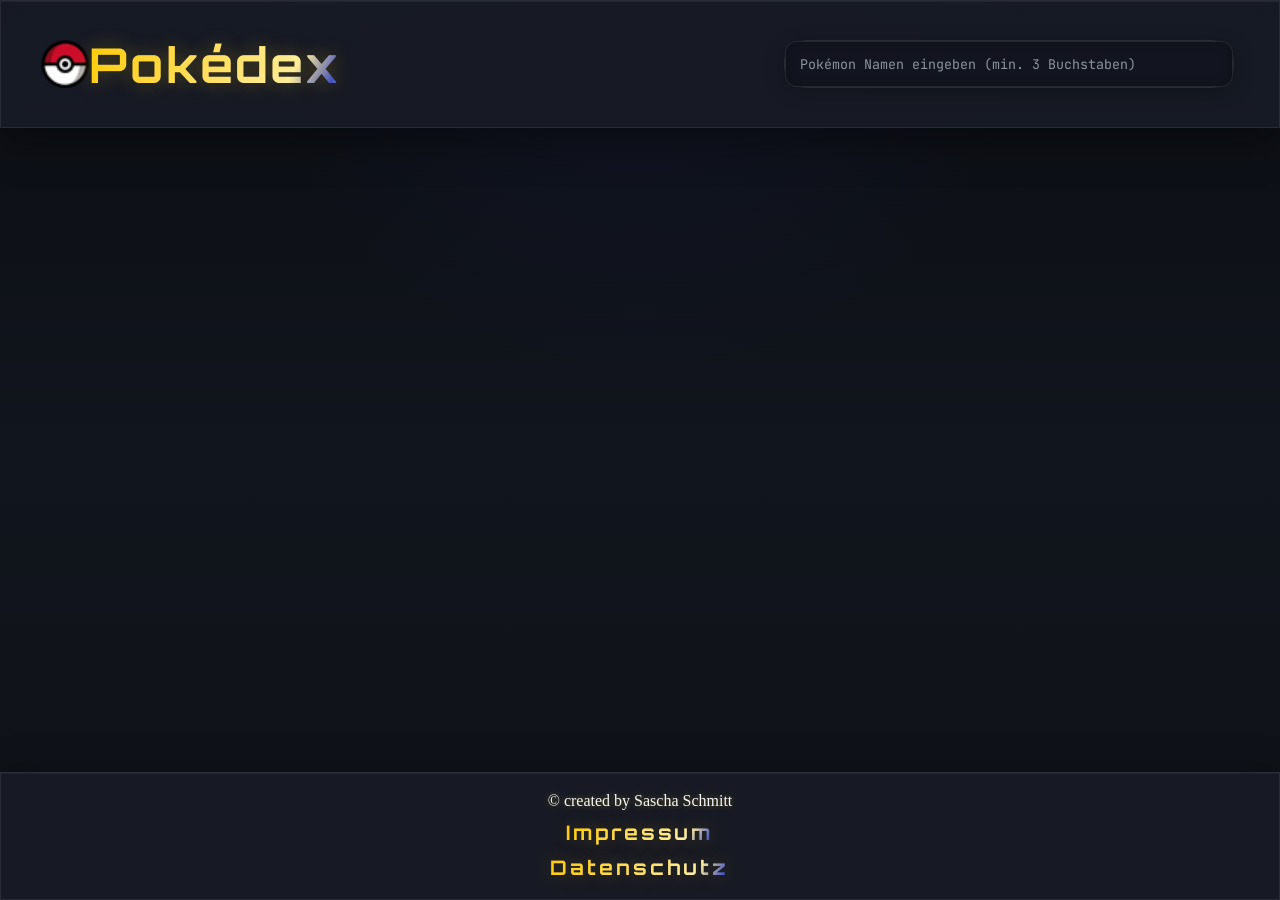
==== commit 0323464a: "feat: add missing h1 to navbar link fix: improve mobile styles" ====
--- a/index.html
+++ b/index.html
@@ -29,7 +29,9 @@
 <body onload="initPokemonDatabase()">
     <header>
         <div class="header_wrapper">
-            <a href="#/index.html"><img src="./assets/icons/favicon.ico" alt="Pokeball"> Pokédex</a>
+            <a href="#/index.html"><img src="./assets/icons/favicon.ico" alt="Pokeball">
+                <h1>Pokédex</h1>
+            </a>
             <div class="search desktop">
                 <input data-id="search-input" id="pokemonSearch" oninput="searchPokemon()" type="text" value=""
                     placeholder="Pokémon Namen eingeben (min. 3 Buchstaben)">
--- a/styles/pokemon-cards.css
+++ b/styles/pokemon-cards.css
@@ -3,7 +3,7 @@
     flex-direction: column;
     justify-content: center;
     align-items: center;
-    width: 310px;
+    width: 300px;
     height: 500px;
     padding: 10px 5px;
     border-radius: 32px;
--- a/styles/assets.css
+++ b/styles/assets.css
@@ -179,6 +179,7 @@
 
 @media (max-width: 768px) {
     .search input {
-        padding: 5px;
+        min-height: 32px;
+        padding: 0 14px;
     }
 }
--- a/styles/header.css
+++ b/styles/header.css
@@ -25,7 +25,17 @@
 }
 
 .header_wrapper a {
-    font-size: clamp(2rem, 30vw, 3rem);
+    display: flex;
+    align-items: center;
+}
+
+.header_wrapper a img {
+    width: clamp(1.5rem, 10vw, 3rem);
+    height: clamp(1.5rem, 10vw, 3rem);
+}
+
+.header_wrapper a h1 {
+    font-size: clamp(1.5rem, 10vw, 3rem);
     font-family: 'Orbitron';
     font-weight: 700;
     letter-spacing: 3px;
@@ -63,6 +73,10 @@
 }
 
 @media (max-width: 768px) {
+    header {
+        height: 45px;
+    }
+
     .header_wrapper {
         justify-content: center;
     }
--- a/style.css
+++ b/style.css
@@ -92,7 +92,7 @@
     justify-content: center;
     align-items: center;
     width: 100%;
-    height: 80px;
+    height: 60px;
     max-width: 768px;
     bottom: 0;
     z-index: 999;
@@ -120,6 +120,7 @@
 
     .mobile_nav {
         display: flex;
+        height: 45px;
     }
 }
 
@@ -129,5 +130,10 @@
         padding: 5px;
         gap: 4px;
         border-radius: 0;
+        scrollbar-width: none;
+    }
+
+    .fetch_pokemon {
+        scrollbar-width: none;
     }
 }
